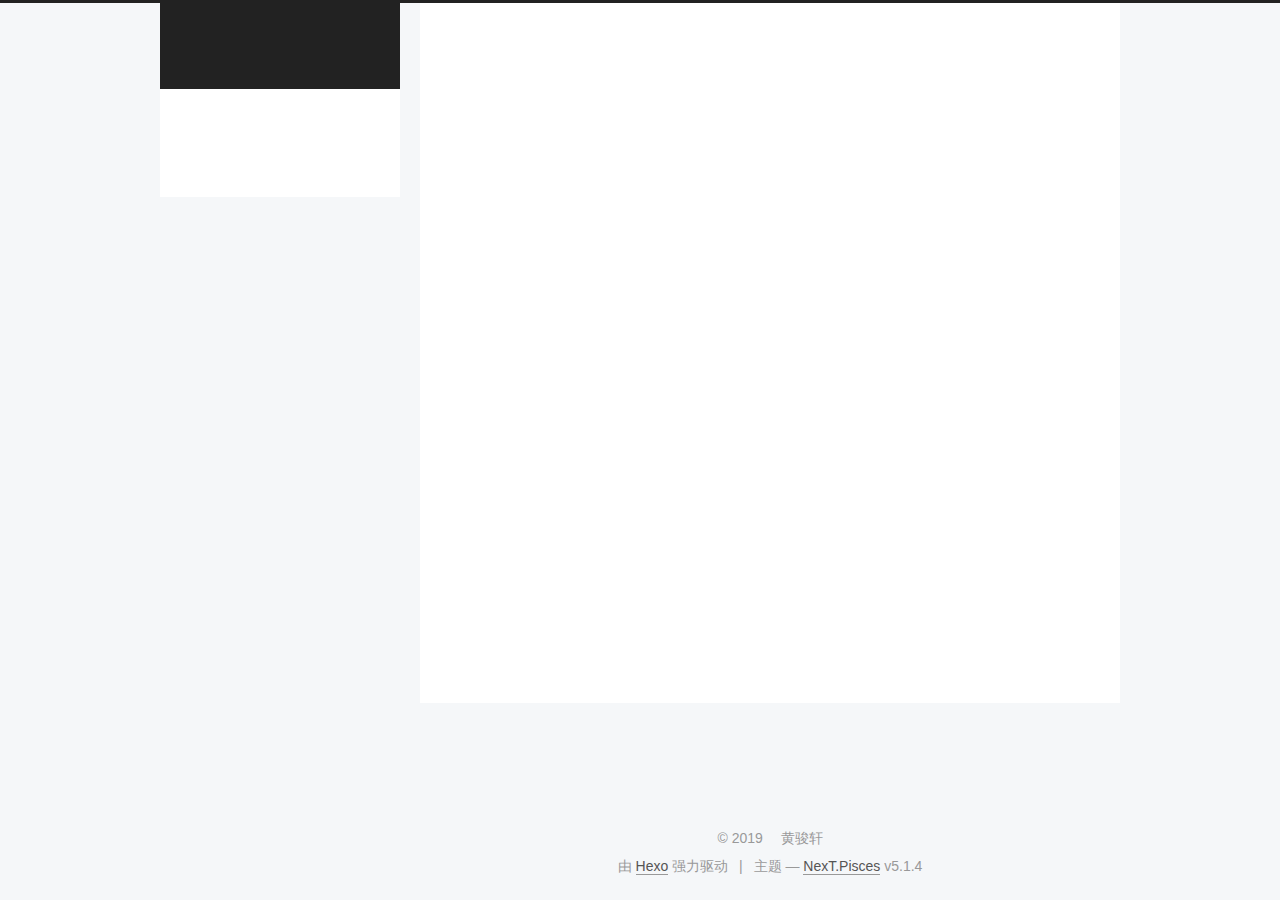
==== archives/index.html @ cde22ad9 "Site updated: 2019-06-14 20:11:57" ====
<!DOCTYPE html>



  


<html class="theme-next pisces use-motion" lang="zh-Hans">
<head><meta name="generator" content="Hexo 3.8.0">
  <meta charset="UTF-8">
<meta http-equiv="X-UA-Compatible" content="IE=edge">
<meta name="viewport" content="width=device-width, initial-scale=1, maximum-scale=1">
<meta name="theme-color" content="#222">









<meta http-equiv="Cache-Control" content="no-transform">
<meta http-equiv="Cache-Control" content="no-siteapp">
















  
  
  <link href="/lib/fancybox/source/jquery.fancybox.css?v=2.1.5" rel="stylesheet" type="text/css">







<link href="/lib/font-awesome/css/font-awesome.min.css?v=4.6.2" rel="stylesheet" type="text/css">

<link href="/css/main.css?v=5.1.4" rel="stylesheet" type="text/css">


  <link rel="apple-touch-icon" sizes="180x180" href="/images/apple-touch-icon-next.png?v=5.1.4">


  <link rel="icon" type="image/png" sizes="32x32" href="/images/favicon-32x32-next.png?v=5.1.4">


  <link rel="icon" type="image/png" sizes="16x16" href="/images/favicon-16x16-next.png?v=5.1.4">


  <link rel="mask-icon" href="/images/logo.svg?v=5.1.4" color="#222">





  <meta name="keywords" content="Hexo, NexT">










<meta name="description" content="Joe Wong">
<meta name="keywords" content="记录学习的博客">
<meta property="og:type" content="website">
<meta property="og:title" content="TAN21098">
<meta property="og:url" content="http://yoursite.com/archives/index.html">
<meta property="og:site_name" content="TAN21098">
<meta property="og:description" content="Joe Wong">
<meta property="og:locale" content="zh-Hans">
<meta name="twitter:card" content="summary">
<meta name="twitter:title" content="TAN21098">
<meta name="twitter:description" content="Joe Wong">



<script type="text/javascript" id="hexo.configurations">
  var NexT = window.NexT || {};
  var CONFIG = {
    root: '/',
    scheme: 'Pisces',
    version: '5.1.4',
    sidebar: {"position":"left","display":"post","offset":12,"b2t":false,"scrollpercent":false,"onmobile":false},
    fancybox: true,
    tabs: true,
    motion: {"enable":true,"async":false,"transition":{"post_block":"fadeIn","post_header":"slideDownIn","post_body":"slideDownIn","coll_header":"slideLeftIn","sidebar":"slideUpIn"}},
    duoshuo: {
      userId: '0',
      author: '博主'
    },
    algolia: {
      applicationID: '',
      apiKey: '',
      indexName: '',
      hits: {"per_page":10},
      labels: {"input_placeholder":"Search for Posts","hits_empty":"We didn't find any results for the search: ${query}","hits_stats":"${hits} results found in ${time} ms"}
    }
  };
</script>



  <link rel="canonical" href="http://yoursite.com/archives/">





  <title>归档 | TAN21098</title>
  








</head>

<body itemscope itemtype="http://schema.org/WebPage" lang="zh-Hans">

  
  
    
  

  <div class="container sidebar-position-left page-archive">
    <div class="headband"></div>

    <header id="header" class="header" itemscope itemtype="http://schema.org/WPHeader">
      <div class="header-inner"><div class="site-brand-wrapper">
  <div class="site-meta ">
    

    <div class="custom-logo-site-title">
      <a href="/" class="brand" rel="start">
        <span class="logo-line-before"><i></i></span>
        <span class="site-title">TAN21098</span>
        <span class="logo-line-after"><i></i></span>
      </a>
    </div>
      
        <p class="site-subtitle"></p>
      
  </div>

  <div class="site-nav-toggle">
    <button>
      <span class="btn-bar"></span>
      <span class="btn-bar"></span>
      <span class="btn-bar"></span>
    </button>
  </div>
</div>

<nav class="site-nav">
  

  
    <ul id="menu" class="menu">
      
        
        <li class="menu-item menu-item-home">
          <a href="/" rel="section">
            
              <i class="menu-item-icon fa fa-fw fa-home"></i> <br>
            
            首页
          </a>
        </li>
      
        
        <li class="menu-item menu-item-archives">
          <a href="/archives/" rel="section">
            
              <i class="menu-item-icon fa fa-fw fa-archive"></i> <br>
            
            归档
          </a>
        </li>
      

      
    </ul>
  

  
</nav>



 </div>
    </header>

    <main id="main" class="main">
      <div class="main-inner">
        <div class="content-wrap">
          <div id="content" class="content">
            

  
  
  
  <div class="post-block archive">
    <div id="posts" class="posts-collapse">
      <span class="archive-move-on"></span>

      <span class="archive-page-counter">
        
        
        
          
        
        嗯..! 目前共计 2 篇日志。 继续努力。
      </span>

      

        
        
        

        
          
          <div class="collection-title">
            <h1 class="archive-year" id="archive-year-2019">2019</h1>
          </div>
        
        

        

  <article class="post post-type-normal" itemscope itemtype="http://schema.org/Article">
    <header class="post-header">

      <h2 class="post-title">
        
            <a class="post-title-link" href="/2019/06/14/test-my-site/" itemprop="url">
              
                <span itemprop="name">test_my_site</span>
              
            </a>
        
      </h2>

      <div class="post-meta">
        <time class="post-time" itemprop="dateCreated" datetime="2019-06-14T10:48:55+08:00" content="2019-06-14">
          06-14
        </time>
      </div>

    </header>
  </article>



      

        
        
        

        
        

        

  <article class="post post-type-normal" itemscope itemtype="http://schema.org/Article">
    <header class="post-header">

      <h2 class="post-title">
        
            <a class="post-title-link" href="/2019/06/14/hello-world/" itemprop="url">
              
                <span itemprop="name">Hello World</span>
              
            </a>
        
      </h2>

      <div class="post-meta">
        <time class="post-time" itemprop="dateCreated" datetime="2019-06-14T10:35:36+08:00" content="2019-06-14">
          06-14
        </time>
      </div>

    </header>
  </article>



      

    </div>
  </div>
  
  
  

  



          </div>
          


          

        </div>
        
          
  
  <div class="sidebar-toggle">
    <div class="sidebar-toggle-line-wrap">
      <span class="sidebar-toggle-line sidebar-toggle-line-first"></span>
      <span class="sidebar-toggle-line sidebar-toggle-line-middle"></span>
      <span class="sidebar-toggle-line sidebar-toggle-line-last"></span>
    </div>
  </div>

  <aside id="sidebar" class="sidebar">
    
    <div class="sidebar-inner">

      

      

      <section class="site-overview-wrap sidebar-panel sidebar-panel-active">
        <div class="site-overview">
          <div class="site-author motion-element" itemprop="author" itemscope itemtype="http://schema.org/Person">
            
              <p class="site-author-name" itemprop="name">黄骏轩</p>
              <p class="site-description motion-element" itemprop="description">Joe Wong</p>
          </div>

          <nav class="site-state motion-element">

            
              <div class="site-state-item site-state-posts">
              
                <a href="/archives/">
              
                  <span class="site-state-item-count">2</span>
                  <span class="site-state-item-name">日志</span>
                </a>
              </div>
            

            

            

          </nav>

          

          
            <div class="links-of-author motion-element">
                
                  <span class="links-of-author-item">
                    <a href="https://github.com/FishJoeWong" target="_blank" title="GitHub">
                      
                        <i class="fa fa-fw fa-github"></i>GitHub</a>
                  </span>
                
                  <span class="links-of-author-item">
                    <a href="mailto:huangjoeprc@gmail.com" target="_blank" title="E-Mail">
                      
                        <i class="fa fa-fw fa-envelope"></i>E-Mail</a>
                  </span>
                
            </div>
          

          
          

          
          

          

        </div>
      </section>

      

      

    </div>
  </aside>


        
      </div>
    </main>

    <footer id="footer" class="footer">
      <div class="footer-inner">
        <div class="copyright">&copy; <span itemprop="copyrightYear">2019</span>
  <span class="with-love">
    <i class="fa fa-user"></i>
  </span>
  <span class="author" itemprop="copyrightHolder">黄骏轩</span>

  
</div>


  <div class="powered-by">由 <a class="theme-link" target="_blank" href="https://hexo.io">Hexo</a> 强力驱动</div>



  <span class="post-meta-divider">|</span>



  <div class="theme-info">主题 &mdash; <a class="theme-link" target="_blank" href="https://github.com/iissnan/hexo-theme-next">NexT.Pisces</a> v5.1.4</div>




        







        
      </div>
    </footer>

    
      <div class="back-to-top">
        <i class="fa fa-arrow-up"></i>
        
      </div>
    

    

  </div>

  

<script type="text/javascript">
  if (Object.prototype.toString.call(window.Promise) !== '[object Function]') {
    window.Promise = null;
  }
</script>









  












  
  
    <script type="text/javascript" src="/lib/jquery/index.js?v=2.1.3"></script>
  

  
  
    <script type="text/javascript" src="/lib/fastclick/lib/fastclick.min.js?v=1.0.6"></script>
  

  
  
    <script type="text/javascript" src="/lib/jquery_lazyload/jquery.lazyload.js?v=1.9.7"></script>
  

  
  
    <script type="text/javascript" src="/lib/velocity/velocity.min.js?v=1.2.1"></script>
  

  
  
    <script type="text/javascript" src="/lib/velocity/velocity.ui.min.js?v=1.2.1"></script>
  

  
  
    <script type="text/javascript" src="/lib/fancybox/source/jquery.fancybox.pack.js?v=2.1.5"></script>
  


  


  <script type="text/javascript" src="/js/src/utils.js?v=5.1.4"></script>

  <script type="text/javascript" src="/js/src/motion.js?v=5.1.4"></script>



  
  


  <script type="text/javascript" src="/js/src/affix.js?v=5.1.4"></script>

  <script type="text/javascript" src="/js/src/schemes/pisces.js?v=5.1.4"></script>



  

  


  <script type="text/javascript" src="/js/src/bootstrap.js?v=5.1.4"></script>



  


  




	





  





  












  





  

  

  

  
  

  

  

  

</body>
</html>
---- css/main.css ----
/* normalize.css v3.0.2 | MIT License | git.io/normalize */
html {
  font-family: sans-serif; /* 1 */
  -ms-text-size-adjust: 100%; /* 2 */
  -webkit-text-size-adjust: 100%; /* 2 */
}
body {
  margin: 0;
}
article,
aside,
details,
figcaption,
figure,
footer,
header,
hgroup,
main,
menu,
nav,
section,
summary {
  display: block;
}
audio,
canvas,
progress,
video {
  display: inline-block; /* 1 */
  vertical-align: baseline; /* 2 */
}
audio:not([controls]) {
  display: none;
  height: 0;
}
[hidden],
template {
  display: none;
}
a {
  background-color: transparent;
}
a:active,
a:hover {
  outline: 0;
}
abbr[title] {
  border-bottom: 1px dotted;
}
b,
strong {
  font-weight: bold;
}
dfn {
  font-style: italic;
}
h1 {
  font-size: 2em;
  margin: 0.67em 0;
}
mark {
  background: #ff0;
  color: #000;
}
small {
  font-size: 80%;
}
sub,
sup {
  font-size: 75%;
  line-height: 0;
  position: relative;
  vertical-align: baseline;
}
sup {
  top: -0.5em;
}
sub {
  bottom: -0.25em;
}
img {
  border: 0;
}
svg:not(:root) {
  overflow: hidden;
}
figure {
  margin: 1em 40px;
}
hr {
  -moz-box-sizing: content-box;
  box-sizing: content-box;
  height: 0;
}
pre {
  overflow: auto;
}
code,
kbd,
pre,
samp {
  font-family: monospace, monospace;
  font-size: 1em;
}
button,
input,
optgroup,
select,
textarea {
  color: inherit; /* 1 */
  font: inherit; /* 2 */
  margin: 0; /* 3 */
}
button {
  overflow: visible;
}
button,
select {
  text-transform: none;
}
button,
html input[type="button"],
input[type="reset"],
input[type="submit"] {
  -webkit-appearance: button; /* 2 */
  cursor: pointer; /* 3 */
}
button[disabled],
html input[disabled] {
  cursor: default;
}
button::-moz-focus-inner,
input::-moz-focus-inner {
  border: 0;
  padding: 0;
}
input {
  line-height: normal;
}
input[type="checkbox"],
input[type="radio"] {
  box-sizing: border-box; /* 1 */
  padding: 0; /* 2 */
}
input[type="number"]::-webkit-inner-spin-button,
input[type="number"]::-webkit-outer-spin-button {
  height: auto;
}
input[type="search"] {
  -webkit-appearance: textfield; /* 1 */
  -moz-box-sizing: content-box;
  -webkit-box-sizing: content-box; /* 2 */
  box-sizing: content-box;
}
input[type="search"]::-webkit-search-cancel-button,
input[type="search"]::-webkit-search-decoration {
  -webkit-appearance: none;
}
fieldset {
  border: 1px solid #c0c0c0;
  margin: 0 2px;
  padding: 0.35em 0.625em 0.75em;
}
legend {
  border: 0; /* 1 */
  padding: 0; /* 2 */
}
textarea {
  overflow: auto;
}
optgroup {
  font-weight: bold;
}
table {
  border-collapse: collapse;
  border-spacing: 0;
}
td,
th {
  padding: 0;
}
::selection {
  background: #262a30;
  color: #fff;
}
body {
  position: relative;
  font-family: 'Lato', "PingFang SC", "Microsoft YaHei", sans-serif;
  font-size: 14px;
  line-height: 2;
  color: #555;
  background: #f5f7f9;
}
@media (max-width: 767px) {
  body {
    padding-right: 0 !important;
  }
}
@media (min-width: 768px) and (max-width: 991px) {
  body {
    padding-right: 0 !important;
  }
}
@media (min-width: 1600px) {
  body {
    font-size: 16px;
  }
}
h1,
h2,
h3,
h4,
h5,
h6 {
  margin: 0;
  padding: 0;
  font-weight: bold;
  line-height: 1.5;
  font-family: 'Lato', "PingFang SC", "Microsoft YaHei", sans-serif;
}
h2,
h3,
h4,
h5,
h6 {
  margin: 20px 0 15px;
}
h1 {
  font-size: 22px;
}
@media (max-width: 767px) {
  h1 {
    font-size: 18px;
  }
}
h2 {
  font-size: 20px;
}
@media (max-width: 767px) {
  h2 {
    font-size: 16px;
  }
}
h3 {
  font-size: 18px;
}
@media (max-width: 767px) {
  h3 {
    font-size: 14px;
  }
}
h4 {
  font-size: 16px;
}
@media (max-width: 767px) {
  h4 {
    font-size: 12px;
  }
}
h5 {
  font-size: 14px;
}
@media (max-width: 767px) {
  h5 {
    font-size: 10px;
  }
}
h6 {
  font-size: 12px;
}
@media (max-width: 767px) {
  h6 {
    font-size: 8px;
  }
}
p {
  margin: 0 0 20px 0;
}
a {
  color: #555;
  text-decoration: none;
  outline: none;
  border-bottom: 1px solid #999;
  word-wrap: break-word;
}
a:hover {
  color: #222;
  border-bottom-color: #222;
}
blockquote {
  margin: 0;
  padding: 0;
}
img {
  display: block;
  margin: auto;
  max-width: 100%;
  height: auto;
}
hr {
  margin: 40px 0;
  height: 3px;
  border: none;
  background-color: #ddd;
  background-image: repeating-linear-gradient(-45deg, #fff, #fff 4px, transparent 4px, transparent 8px);
}
blockquote {
  padding: 0 15px;
  color: #666;
  border-left: 4px solid #ddd;
}
blockquote cite::before {
  content: "-";
  padding: 0 5px;
}
dt {
  font-weight: 700;
}
dd {
  margin: 0;
  padding: 0;
}
kbd {
  border: 1px solid #ccc;
  border-radius: 0.2em;
  box-shadow: 0.1em 0.1em 0.2em rgba(0,0,0,0.1);
  background-color: #f9f9f9;
  font-family: inherit;
  background-image: -webkit-linear-gradient(top, #eee, #fff, #eee);
  padding: 0.1em 0.3em;
  white-space: nowrap;
}
.text-left {
  text-align: left;
}
.text-center {
  text-align: center;
}
.text-right {
  text-align: right;
}
.text-justify {
  text-align: justify;
}
.text-nowrap {
  white-space: nowrap;
}
.text-lowercase {
  text-transform: lowercase;
}
.text-uppercase {
  text-transform: uppercase;
}
.text-capitalize {
  text-transform: capitalize;
}
.center-block {
  display: block;
  margin-left: auto;
  margin-right: auto;
}
.clearfix:before,
.clearfix:after {
  content: " ";
  display: table;
}
.clearfix:after {
  clear: both;
}
.pullquote {
  width: 45%;
}
.pullquote.left {
  float: left;
  margin-left: 5px;
  margin-right: 10px;
}
.pullquote.right {
  float: right;
  margin-left: 10px;
  margin-right: 5px;
}
.affix.affix.affix {
  position: fixed;
}
.translation {
  margin-top: -20px;
  font-size: 14px;
  color: #999;
}
.scrollbar-measure {
  width: 100px;
  height: 100px;
  overflow: scroll;
  position: absolute;
  top: -9999px;
}
.use-motion .motion-element {
  opacity: 0;
}
table {
  margin: 20px 0;
  width: 100%;
  border-collapse: collapse;
  border-spacing: 0;
  border: 1px solid #ddd;
  font-size: 14px;
  table-layout: fixed;
  word-wrap: break-all;
}
table>tbody>tr:nth-of-type(odd) {
  background-color: #f9f9f9;
}
table>tbody>tr:hover {
  background-color: #f5f5f5;
}
caption,
th,
td {
  padding: 8px;
  text-align: left;
  vertical-align: middle;
  font-weight: normal;
}
th,
td {
  border-bottom: 3px solid #ddd;
  border-right: 1px solid #eee;
}
th {
  padding-bottom: 10px;
  font-weight: 700;
}
td {
  border-bottom-width: 1px;
}
html,
body {
  height: 100%;
}
.container {
  position: relative;
  min-height: 100%;
}
.header-inner {
  margin: 0 auto;
  padding: 100px 0 70px;
  width: 700px;
}
@media (min-width: 1600px) {
  .container .header-inner {
    width: 900px;
  }
}
.main {
  padding-bottom: 150px;
}
.main-inner {
  margin: 0 auto;
  width: 700px;
}
@media (min-width: 1600px) {
  .container .main-inner {
    width: 900px;
  }
}
.footer {
  position: absolute;
  left: 0;
  bottom: 0;
  width: 100%;
  min-height: 50px;
}
.footer-inner {
  box-sizing: border-box;
  margin: 20px auto;
  width: 700px;
}
@media (min-width: 1600px) {
  .container .footer-inner {
    width: 900px;
  }
}
pre,
.highlight {
  overflow: auto;
  margin: 20px 0;
  padding: 0;
  font-size: 13px;
  color: #4d4d4c;
  background: #f7f7f7;
  line-height: 1.6;
}
pre,
code {
  font-family: consolas, Menlo, "PingFang SC", "Microsoft YaHei", monospace;
}
code {
  padding: 2px 4px;
  word-wrap: break-word;
  color: #555;
  background: #eee;
  border-radius: 3px;
  font-size: 13px;
}
pre {
  padding: 10px;
}
pre code {
  padding: 0;
  color: #4d4d4c;
  background: none;
  text-shadow: none;
}
.highlight {
  border-radius: 1px;
}
.highlight pre {
  border: none;
  margin: 0;
  padding: 10px 0;
}
.highlight table {
  margin: 0;
  width: auto;
  border: none;
}
.highlight td {
  border: none;
  padding: 0;
}
.highlight figcaption {
  font-size: 1em;
  color: #4d4d4c;
  line-height: 1em;
  margin-bottom: 1em;
}
.highlight figcaption:before,
.highlight figcaption:after {
  content: " ";
  display: table;
}
.highlight figcaption:after {
  clear: both;
}
.highlight figcaption a {
  float: right;
  color: #4d4d4c;
}
.highlight figcaption a:hover {
  border-bottom-color: #4d4d4c;
}
.highlight .gutter pre {
  padding-left: 10px;
  padding-right: 10px;
  color: #869194;
  text-align: right;
  background-color: #eff2f3;
}
.highlight .code pre {
  width: 100%;
  padding-left: 10px;
  padding-right: 10px;
  background-color: #f7f7f7;
}
.highlight .line {
  height: 20px;
}
.gutter {
  -webkit-user-select: none;
  -moz-user-select: none;
  -ms-user-select: none;
  user-select: none;
}
.gist table {
  width: auto;
}
.gist table td {
  border: none;
}
pre .deletion {
  background: #fdd;
}
pre .addition {
  background: #dfd;
}
pre .meta {
  color: #8959a8;
}
pre .comment {
  color: #8e908c;
}
pre .variable,
pre .attribute,
pre .tag,
pre .regexp,
pre .ruby .constant,
pre .xml .tag .title,
pre .xml .pi,
pre .xml .doctype,
pre .html .doctype,
pre .css .id,
pre .css .class,
pre .css .pseudo {
  color: #c82829;
}
pre .number,
pre .preprocessor,
pre .built_in,
pre .literal,
pre .params,
pre .constant,
pre .command {
  color: #f5871f;
}
pre .ruby .class .title,
pre .css .rules .attribute,
pre .string,
pre .value,
pre .inheritance,
pre .header,
pre .ruby .symbol,
pre .xml .cdata,
pre .special,
pre .number,
pre .formula {
  color: #718c00;
}
pre .title,
pre .css .hexcolor {
  color: #3e999f;
}
pre .function,
pre .python .decorator,
pre .python .title,
pre .ruby .function .title,
pre .ruby .title .keyword,
pre .perl .sub,
pre .javascript .title,
pre .coffeescript .title {
  color: #4271ae;
}
pre .keyword,
pre .javascript .function {
  color: #8959a8;
}
.full-image.full-image.full-image.full-image {
  border: none;
  max-width: 100%;
  width: auto;
  margin: 20px auto 25px;
}
@media (min-width: 992px) {
  .full-image.full-image.full-image.full-image {
    max-width: none;
    width: 118%;
    margin: 0 -9%;
  }
}
.blockquote-center,
.page-home .post-type-quote blockquote,
.page-post-detail .post-type-quote blockquote {
  position: relative;
  margin: 40px 0;
  padding: 0;
  border-left: none;
  text-align: center;
}
.blockquote-center::before,
.page-home .post-type-quote blockquote::before,
.page-post-detail .post-type-quote blockquote::before,
.blockquote-center::after,
.page-home .post-type-quote blockquote::after,
.page-post-detail .post-type-quote blockquote::after {
  position: absolute;
  content: ' ';
  display: block;
  width: 100%;
  height: 24px;
  opacity: 0.2;
  background-repeat: no-repeat;
  background-position: 0 -6px;
  background-size: 22px 22px;
}
.blockquote-center::before,
.page-home .post-type-quote blockquote::before,
.page-post-detail .post-type-quote blockquote::before {
  top: -20px;
  background-image: url("../images/quote-l.svg");
  border-top: 1px solid #ccc;
}
.blockquote-center::after,
.page-home .post-type-quote blockquote::after,
.page-post-detail .post-type-quote blockquote::after {
  bottom: -20px;
  background-image: url("../images/quote-r.svg");
  border-bottom: 1px solid #ccc;
  background-position: 100% 8px;
}
.blockquote-center p,
.page-home .post-type-quote blockquote p,
.page-post-detail .post-type-quote blockquote p,
.blockquote-center div,
.page-home .post-type-quote blockquote div,
.page-post-detail .post-type-quote blockquote div {
  text-align: center;
}
.post .post-body .group-picture img {
  box-sizing: border-box;
  padding: 0 3px;
  border: none;
}
.post .group-picture-row {
  overflow: hidden;
  margin-top: 6px;
}
.post .group-picture-row:first-child {
  margin-top: 0;
}
.post .group-picture-column {
  float: left;
}
.page-post-detail .post-body .group-picture-column {
  float: none;
  margin-top: 10px;
  width: auto !important;
}
.page-post-detail .post-body .group-picture-column img {
  margin: 0 auto;
}
.page-archive .group-picture-container {
  overflow: hidden;
}
.page-archive .group-picture-row {
  float: left;
}
.page-archive .group-picture-row:first-child {
  margin-top: 6px;
}
.page-archive .group-picture-column {
  max-width: 150px;
  max-height: 150px;
}
.post-body .note {
  position: relative;
  padding: 15px;
  margin-bottom: 20px;
  border: 1px solid #eee;
  border-left-width: 5px;
  border-radius: 3px;
}
.post-body .note h2,
.post-body .note h3,
.post-body .note h4,
.post-body .note h5,
.post-body .note h6 {
  margin-top: 0;
  margin-bottom: 0;
  border-bottom: initial;
  padding-top: 0 !important;
}
.post-body .note p:first-child,
.post-body .note ul:first-child,
.post-body .note ol:first-child,
.post-body .note table:first-child,
.post-body .note pre:first-child,
.post-body .note blockquote:first-child {
  margin-top: 0;
}
.post-body .note p:last-child,
.post-body .note ul:last-child,
.post-body .note ol:last-child,
.post-body .note table:last-child,
.post-body .note pre:last-child,
.post-body .note blockquote:last-child {
  margin-bottom: 0;
}
.post-body .note.default {
  border-left-color: #777;
}
.post-body .note.default h2,
.post-body .note.default h3,
.post-body .note.default h4,
.post-body .note.default h5,
.post-body .note.default h6 {
  color: #777;
}
.post-body .note.primary {
  border-left-color: #6f42c1;
}
.post-body .note.primary h2,
.post-body .note.primary h3,
.post-body .note.primary h4,
.post-body .note.primary h5,
.post-body .note.primary h6 {
  color: #6f42c1;
}
.post-body .note.info {
  border-left-color: #428bca;
}
.post-body .note.info h2,
.post-body .note.info h3,
.post-body .note.info h4,
.post-body .note.info h5,
.post-body .note.info h6 {
  color: #428bca;
}
.post-body .note.success {
  border-left-color: #5cb85c;
}
.post-body .note.success h2,
.post-body .note.success h3,
.post-body .note.success h4,
.post-body .note.success h5,
.post-body .note.success h6 {
  color: #5cb85c;
}
.post-body .note.warning {
  border-left-color: #f0ad4e;
}
.post-body .note.warning h2,
.post-body .note.warning h3,
.post-body .note.warning h4,
.post-body .note.warning h5,
.post-body .note.warning h6 {
  color: #f0ad4e;
}
.post-body .note.danger {
  border-left-color: #d9534f;
}
.post-body .note.danger h2,
.post-body .note.danger h3,
.post-body .note.danger h4,
.post-body .note.danger h5,
.post-body .note.danger h6 {
  color: #d9534f;
}
.post-body .label {
  display: inline;
  padding: 0 2px;
  white-space: nowrap;
}
.post-body .label.default {
  background-color: #f0f0f0;
}
.post-body .label.primary {
  background-color: #efe6f7;
}
.post-body .label.info {
  background-color: #e5f2f8;
}
.post-body .label.success {
  background-color: #e7f4e9;
}
.post-body .label.warning {
  background-color: #fcf6e1;
}
.post-body .label.danger {
  background-color: #fae8eb;
}
.post-body .tabs {
  position: relative;
  display: block;
  margin-bottom: 20px;
  padding-top: 10px;
}
.post-body .tabs ul.nav-tabs {
  margin: 0;
  padding: 0;
  display: flex;
  margin-bottom: -1px;
}
@media (max-width: 413px) {
  .post-body .tabs ul.nav-tabs {
    display: block;
    margin-bottom: 5px;
  }
}
.post-body .tabs ul.nav-tabs li.tab {
  list-style-type: none !important;
  margin: 0 0.25em 0 0;
  border-top: 3px solid transparent;
  border-left: 1px solid transparent;
  border-right: 1px solid transparent;
}
@media (max-width: 413px) {
  .post-body .tabs ul.nav-tabs li.tab {
    margin: initial;
    border-top: 1px solid transparent;
    border-left: 3px solid transparent;
    border-right: 1px solid transparent;
    border-bottom: 1px solid transparent;
  }
}
.post-body .tabs ul.nav-tabs li.tab a {
  outline: 0;
  border-bottom: initial;
  display: block;
  line-height: 1.8em;
  padding: 0.25em 0.75em;
  transition-duration: 0.2s;
  transition-timing-function: ease-out;
  transition-delay: 0s;
}
.post-body .tabs ul.nav-tabs li.tab a i {
  width: 1.285714285714286em;
}
.post-body .tabs ul.nav-tabs li.tab.active {
  border-top: 3px solid #fc6423;
  border-left: 1px solid #ddd;
  border-right: 1px solid #ddd;
  background-color: #fff;
}
@media (max-width: 413px) {
  .post-body .tabs ul.nav-tabs li.tab.active {
    border-top: 1px solid #ddd;
    border-left: 3px solid #fc6423;
    border-right: 1px solid #ddd;
    border-bottom: 1px solid #ddd;
  }
}
.post-body .tabs ul.nav-tabs li.tab.active a {
  cursor: default;
  color: #555;
}
.post-body .tabs .tab-content {
  background-color: #fff;
}
.post-body .tabs .tab-content .tab-pane {
  border: 1px solid #ddd;
  padding: 20px 20px 0 20px;
}
.post-body .tabs .tab-content .tab-pane:not(.active) {
  display: none !important;
}
.post-body .tabs .tab-content .tab-pane.active {
  display: block !important;
}
.btn {
  display: inline-block;
  padding: 0 20px;
  font-size: 14px;
  color: #555;
  background: #fff;
  border: 2px solid #555;
  text-decoration: none;
  border-radius: 2px;
  transition-property: background-color;
  transition-duration: 0.2s;
  transition-timing-function: ease-in-out;
  transition-delay: 0s;
  line-height: 2;
}
.btn:hover {
  border-color: #222;
  color: #fff;
  background: #222;
}
.btn +.btn {
  margin: 0 0 8px 8px;
}
.btn .fa-fw {
  width: 1.285714285714286em;
  text-align: left;
}
.btn-bar {
  display: block;
  width: 22px;
  height: 2px;
  background: #555;
  border-radius: 1px;
}
.btn-bar+.btn-bar {
  margin-top: 4px;
}
.pagination {
  margin: 120px 0 40px;
  text-align: center;
  border-top: 1px solid #eee;
}
.page-number-basic,
.pagination .prev,
.pagination .next,
.pagination .page-number,
.pagination .space {
  display: inline-block;
  position: relative;
  top: -1px;
  margin: 0 10px;
  padding: 0 11px;
}
@media (max-width: 767px) {
  .page-number-basic,
  .pagination .prev,
  .pagination .next,
  .pagination .page-number,
  .pagination .space {
    margin: 0 5px;
  }
}
.pagination .prev,
.pagination .next,
.pagination .page-number {
  border-bottom: 0;
  border-top: 1px solid #eee;
  transition-property: border-color;
  transition-duration: 0.2s;
  transition-timing-function: ease-in-out;
  transition-delay: 0s;
}
.pagination .prev:hover,
.pagination .next:hover,
.pagination .page-number:hover {
  border-top-color: #222;
}
.pagination .space {
  padding: 0;
  margin: 0;
}
.pagination .prev {
  margin-left: 0;
}
.pagination .next {
  margin-right: 0;
}
.pagination .page-number.current {
  color: #fff;
  background: #ccc;
  border-top-color: #ccc;
}
@media (max-width: 767px) {
  .pagination {
    border-top: none;
  }
  .pagination .prev,
  .pagination .next,
  .pagination .page-number {
    margin-bottom: 10px;
    border-top: 0;
    border-bottom: 1px solid #eee;
    padding: 0 10px;
  }
  .pagination .prev:hover,
  .pagination .next:hover,
  .pagination .page-number:hover {
    border-bottom-color: #222;
  }
}
.comments {
  margin: 60px 20px 0;
}
.tag-cloud {
  text-align: center;
}
.tag-cloud a {
  display: inline-block;
  margin: 10px;
}
.back-to-top {
  box-sizing: border-box;
  position: fixed;
  bottom: -100px;
  right: 30px;
  z-index: 1050;
  padding: 0 6px;
  width: 24px;
  background: #222;
  font-size: 12px;
  opacity: 0.6;
  color: #fff;
  cursor: pointer;
  text-align: center;
  -webkit-transform: translateZ(0);
  transition-property: bottom;
  transition-duration: 0.2s;
  transition-timing-function: ease-in-out;
  transition-delay: 0s;
}
@media (min-width: 768px) and (max-width: 991px) {
  .back-to-top {
    display: none !important;
  }
}
@media (max-width: 767px) {
  .back-to-top {
    display: none !important;
  }
}
.back-to-top.back-to-top-on {
  bottom: 30px;
}
.header {
  background: transparent;
}
.header-inner {
  position: relative;
}
.headband {
  height: 3px;
  background: #222;
}
.site-meta {
  margin: 0;
  text-align: center;
}
@media (max-width: 767px) {
  .site-meta {
    text-align: center;
  }
}
.brand {
  position: relative;
  display: inline-block;
  padding: 0 40px;
  color: #fff;
  background: #222;
  border-bottom: none;
}
.brand:hover {
  color: #fff;
}
.logo {
  display: inline-block;
  margin-right: 5px;
  line-height: 36px;
  vertical-align: top;
}
.site-title {
  display: inline-block;
  vertical-align: top;
  line-height: 36px;
  font-size: 20px;
  font-weight: normal;
  font-family: 'Lato', "PingFang SC", "Microsoft YaHei", sans-serif;
}
.site-subtitle {
  margin-top: 10px;
  font-size: 13px;
  color: #ddd;
}
.use-motion .brand {
  opacity: 0;
}
.use-motion .logo,
.use-motion .site-title,
.use-motion .site-subtitle {
  opacity: 0;
  position: relative;
  top: -10px;
}
.site-nav-toggle {
  display: none;
  position: absolute;
  top: 10px;
  left: 10px;
}
@media (max-width: 767px) {
  .site-nav-toggle {
    display: block;
  }
}
.site-nav-toggle button {
  margin-top: 2px;
  padding: 9px 10px;
  background: transparent;
  border: none;
}
@media (max-width: 767px) {
  .site-nav {
    display: none;
    margin: 0 -10px;
    padding: 0 10px;
    clear: both;
    border-top: 1px solid #ddd;
  }
}
@media (min-width: 768px) and (max-width: 991px) {
  .site-nav {
    display: block !important;
  }
}
@media (min-width: 992px) {
  .site-nav {
    display: block !important;
  }
}
.menu {
  margin-top: 20px;
  padding-left: 0;
  text-align: center;
}
.menu .menu-item {
  display: inline-block;
  margin: 0 10px;
  list-style: none;
}
@media screen and (max-width: 767px) {
  .menu .menu-item {
    margin-top: 10px;
  }
}
.menu .menu-item a {
  display: block;
  font-size: 13px;
  line-height: inherit;
  border-bottom: 1px solid transparent;
  transition-property: border-color;
  transition-duration: 0.2s;
  transition-timing-function: ease-in-out;
  transition-delay: 0s;
}
.menu .menu-item a:hover,
.menu-item-active a {
  border-bottom-color: #222;
}
.menu .menu-item .fa {
  margin-right: 5px;
}
.use-motion .menu-item {
  opacity: 0;
}
.post-body {
  font-family: 'Lato', "PingFang SC", "Microsoft YaHei", sans-serif;
}
@media (max-width: 767px) {
  .post-body {
    word-break: break-word;
  }
}
.post-body .fancybox img {
  display: block !important;
  margin: 0 auto;
  cursor: pointer;
  cursor: zoom-in;
  cursor: -webkit-zoom-in;
}
.post-body .image-caption,
.post-body .figure .caption {
  margin: -20px auto 15px;
  text-align: center;
  font-size: 14px;
  color: #999;
  font-weight: bold;
  line-height: 1;
}
.post-sticky-flag {
  display: inline-block;
  font-size: 16px;
  -ms-transform: rotate(30deg);
  -webkit-transform: rotate(30deg);
  -moz-transform: rotate(30deg);
  -ms-transform: rotate(30deg);
  -o-transform: rotate(30deg);
  transform: rotate(30deg);
}
.use-motion .post-block,
.use-motion .pagination,
.use-motion .comments {
  opacity: 0;
}
.use-motion .post-header {
  opacity: 0;
}
.use-motion .post-body {
  opacity: 0;
}
.use-motion .collection-title {
  opacity: 0;
}
.posts-expand {
  padding-top: 40px;
}
@media (max-width: 767px) {
  .posts-expand {
    margin: 0 20px;
  }
  .post-body pre .gutter pre {
    padding-right: 10px;
  }
  .post-body .highlight {
    margin-left: 0px;
    margin-right: 0px;
    padding: 0;
  }
  .post-body .highlight .gutter pre {
    padding-right: 10px;
  }
}
@media (min-width: 992px) {
  .posts-expand .post-body {
    text-align: justify;
  }
}
.posts-expand .post-body h2,
.posts-expand .post-body h3,
.posts-expand .post-body h4,
.posts-expand .post-body h5,
.posts-expand .post-body h6 {
  padding-top: 10px;
}
.posts-expand .post-body h2 .header-anchor,
.posts-expand .post-body h3 .header-anchor,
.posts-expand .post-body h4 .header-anchor,
.posts-expand .post-body h5 .header-anchor,
.posts-expand .post-body h6 .header-anchor {
  float: right;
  margin-left: 10px;
  color: #ccc;
  border-bottom-style: none;
  visibility: hidden;
}
.posts-expand .post-body h2 .header-anchor:hover,
.posts-expand .post-body h3 .header-anchor:hover,
.posts-expand .post-body h4 .header-anchor:hover,
.posts-expand .post-body h5 .header-anchor:hover,
.posts-expand .post-body h6 .header-anchor:hover {
  color: inherit;
}
.posts-expand .post-body h2:hover .header-anchor,
.posts-expand .post-body h3:hover .header-anchor,
.posts-expand .post-body h4:hover .header-anchor,
.posts-expand .post-body h5:hover .header-anchor,
.posts-expand .post-body h6:hover .header-anchor {
  visibility: visible;
}
.posts-expand .post-body ul li {
  list-style: circle;
}
.posts-expand .post-body img {
  box-sizing: border-box;
  margin: auto;
  padding: 3px;
  border: 1px solid #ddd;
}
.posts-expand .post-body .fancybox img {
  margin: 0 auto 25px;
}
@media (max-width: 767px) {
  .posts-collapse {
    margin: 0 20px;
  }
  .posts-collapse .post-title,
  .posts-collapse .post-meta {
    display: block;
    width: auto;
    text-align: left;
  }
}
.posts-collapse {
  position: relative;
  z-index: 1010;
  margin-left: 55px;
}
.posts-collapse::after {
  content: " ";
  position: absolute;
  top: 20px;
  left: 0;
  margin-left: -2px;
  width: 4px;
  height: 100%;
  background: #f5f5f5;
  z-index: -1;
}
@media (max-width: 767px) {
  .posts-collapse {
    margin: 0 20px;
  }
}
.posts-collapse .collection-title {
  position: relative;
  margin: 60px 0;
}
.posts-collapse .collection-title h1,
.posts-collapse .collection-title h2 {
  margin-left: 20px;
}
.posts-collapse .collection-title small {
  color: #bbb;
  margin-left: 5px;
}
.posts-collapse .collection-title::before {
  content: " ";
  position: absolute;
  left: 0;
  top: 50%;
  margin-left: -4px;
  margin-top: -4px;
  width: 8px;
  height: 8px;
  background: #bbb;
  border-radius: 50%;
}
.posts-collapse .post {
  margin: 30px 0;
}
.posts-collapse .post-header {
  position: relative;
  transition-duration: 0.2s;
  transition-timing-function: ease-in-out;
  transition-delay: 0s;
  transition-property: border;
  border-bottom: 1px dashed #ccc;
}
.posts-collapse .post-header::before {
  content: " ";
  position: absolute;
  left: 0;
  top: 12px;
  width: 6px;
  height: 6px;
  margin-left: -4px;
  background: #bbb;
  border-radius: 50%;
  border: 1px solid #fff;
  transition-duration: 0.2s;
  transition-timing-function: ease-in-out;
  transition-delay: 0s;
  transition-property: background;
}
.posts-collapse .post-header:hover {
  border-bottom-color: #666;
}
.posts-collapse .post-header:hover::before {
  background: #222;
}
.posts-collapse .post-meta {
  position: absolute;
  font-size: 12px;
  left: 20px;
  top: 5px;
}
.posts-collapse .post-comments-count {
  display: none;
}
.posts-collapse .post-title {
  margin-left: 60px;
  font-size: 16px;
  font-weight: normal;
  line-height: inherit;
}
.posts-collapse .post-title::after {
  margin-left: 3px;
  opacity: 0.6;
}
.posts-collapse .post-title a {
  color: #666;
  border-bottom: none;
}
.page-home .post-type-quote .post-header,
.page-post-detail .post-type-quote .post-header,
.page-home .post-type-quote .post-tags,
.page-post-detail .post-type-quote .post-tags {
  display: none;
}
.posts-expand .post-title {
  text-align: center;
  word-break: break-word;
  font-weight: 400;
}
.posts-expand .post-title-link {
  display: inline-block;
  position: relative;
  color: #555;
  border-bottom: none;
  line-height: 1.2;
  vertical-align: top;
}
.posts-expand .post-title-link::before {
  content: "";
  position: absolute;
  width: 100%;
  height: 2px;
  bottom: 0;
  left: 0;
  background-color: #000;
  visibility: hidden;
  -webkit-transform: scaleX(0);
  -moz-transform: scaleX(0);
  -ms-transform: scaleX(0);
  -o-transform: scaleX(0);
  transform: scaleX(0);
  transition-duration: 0.2s;
  transition-timing-function: ease-in-out;
  transition-delay: 0s;
}
.posts-expand .post-title-link:hover::before {
  visibility: visible;
  -webkit-transform: scaleX(1);
  -moz-transform: scaleX(1);
  -ms-transform: scaleX(1);
  -o-transform: scaleX(1);
  transform: scaleX(1);
}
.posts-expand .post-title-link .fa {
  font-size: 16px;
}
.posts-expand .post-meta {
  margin: 3px 0 60px 0;
  color: #999;
  font-family: 'Lato', "PingFang SC", "Microsoft YaHei", sans-serif;
  font-size: 12px;
  text-align: center;
}
.posts-expand .post-meta .post-category-list {
  display: inline-block;
  margin: 0;
  padding: 3px;
}
.posts-expand .post-meta .post-category-list-link {
  color: #999;
}
.posts-expand .post-meta .post-description {
  font-size: 14px;
  margin-top: 2px;
}
.post-meta-divider {
  margin: 0 0.5em;
}
.post-meta-item-icon {
  margin-right: 3px;
}
@media (min-width: 768px) and (max-width: 991px) {
  .post-meta-item-icon {
    display: inline-block;
  }
}
@media (max-width: 767px) {
  .post-meta-item-icon {
    display: inline-block;
  }
}
@media (min-width: 768px) and (max-width: 991px) {
  .post-meta-item-text {
    display: none;
  }
}
@media (max-width: 767px) {
  .post-meta-item-text {
    display: none;
  }
}
@media (max-width: 767px) {
  .posts-expand .post-comments-count {
    display: none;
  }
}
.post-button {
  margin-top: 40px;
}
.posts-expand .post-tags {
  margin-top: 40px;
  text-align: center;
}
.posts-expand .post-tags a {
  display: inline-block;
  margin-right: 10px;
  font-size: 13px;
}
.post-nav {
  display: table;
  margin-top: 15px;
  width: 100%;
  border-top: 1px solid #eee;
}
.post-nav-divider {
  display: table-cell;
  width: 10%;
}
.post-nav-item {
  display: table-cell;
  padding: 10px 0 0 0;
  width: 45%;
  vertical-align: top;
}
.post-nav-item a {
  position: relative;
  display: block;
  line-height: 25px;
  font-size: 14px;
  color: #555;
  border-bottom: none;
}
.post-nav-item a:hover {
  color: #222;
  border-bottom: none;
}
.post-nav-item a:active {
  top: 2px;
}
.post-nav-item .fa {
  position: absolute;
  top: 8px;
  left: 0;
  font-size: 12px;
}
.post-nav-next a {
  padding-left: 15px;
}
.post-nav-prev {
  text-align: right;
}
.post-nav-prev a {
  padding-right: 15px;
}
.post-nav-prev .fa {
  right: 0;
  left: auto;
}
.posts-expand .post-eof {
  display: block;
  margin: 80px auto 60px;
  width: 8%;
  height: 1px;
  background: #ccc;
  text-align: center;
}
.post:last-child .post-eof.post-eof.post-eof {
  display: none;
}
.post-gallery {
  display: table;
  table-layout: fixed;
  width: 100%;
  border-collapse: separate;
}
.post-gallery-row {
  display: table-row;
}
.post-gallery .post-gallery-img {
  display: table-cell;
  text-align: center;
  vertical-align: middle;
  border: none;
}
.post-gallery .post-gallery-img img {
  max-width: 100%;
  max-height: 100%;
  border: none;
}
.fancybox-close,
.fancybox-close:hover {
  border: none;
}
.rtl.post-body p,
.rtl.post-body a,
.rtl.post-body h1,
.rtl.post-body h2,
.rtl.post-body h3,
.rtl.post-body h4,
.rtl.post-body h5,
.rtl.post-body h6,
.rtl.post-body li,
.rtl.post-body ul,
.rtl.post-body ol {
  direction: rtl;
  font-family: UKIJ Ekran;
}
.rtl.post-title {
  font-family: UKIJ Ekran;
}
.sidebar {
  position: fixed;
  right: 0;
  top: 0;
  bottom: 0;
  width: 0;
  z-index: 1040;
  box-shadow: inset 0 2px 6px #000;
  background: #222;
  -webkit-transform: translateZ(0);
}
.sidebar a {
  color: #999;
  border-bottom-color: #555;
}
.sidebar a:hover {
  color: #eee;
}
@media (min-width: 768px) and (max-width: 991px) {
  .sidebar {
    display: none !important;
  }
}
@media (max-width: 767px) {
  .sidebar {
    display: none !important;
  }
}
.sidebar-inner {
  position: relative;
  padding: 20px 10px;
  color: #999;
  text-align: center;
}
.site-overview-wrap {
  overflow: hidden;
}
.site-overview {
  overflow-y: auto;
  overflow-x: hidden;
}
.sidebar-toggle {
  position: fixed;
  right: 30px;
  bottom: 45px;
  width: 14px;
  height: 14px;
  padding: 5px;
  background: #222;
  line-height: 0;
  z-index: 1050;
  cursor: pointer;
  -webkit-transform: translateZ(0);
}
@media (min-width: 768px) and (max-width: 991px) {
  .sidebar-toggle {
    display: none !important;
  }
}
@media (max-width: 767px) {
  .sidebar-toggle {
    display: none !important;
  }
}
.sidebar-toggle-line {
  position: relative;
  display: inline-block;
  vertical-align: top;
  height: 2px;
  width: 100%;
  background: #fff;
  margin-top: 3px;
}
.sidebar-toggle-line:first-child {
  margin-top: 0;
}
.site-author-image {
  display: block;
  margin: 0 auto;
  padding: 2px;
  max-width: 120px;
  height: auto;
  border: 1px solid #eee;
}
.site-author-name {
  margin: 0;
  text-align: center;
  color: #222;
  font-weight: 600;
}
.site-description {
  margin-top: 0;
  text-align: center;
  font-size: 13px;
  color: #999;
}
.site-state {
  overflow: hidden;
  line-height: 1.4;
  white-space: nowrap;
  text-align: center;
}
.site-state-item {
  display: inline-block;
  padding: 0 15px;
  border-left: 1px solid #eee;
}
.site-state-item:first-child {
  border-left: none;
}
.site-state-item a {
  border-bottom: none;
}
.site-state-item-count {
  display: block;
  text-align: center;
  color: inherit;
  font-weight: 600;
  font-size: 16px;
}
.site-state-item-name {
  font-size: 13px;
  color: #999;
}
.feed-link {
  margin-top: 20px;
}
.feed-link a {
  display: inline-block;
  padding: 0 15px;
  color: #fc6423;
  border: 1px solid #fc6423;
  border-radius: 4px;
}
.feed-link a i {
  color: #fc6423;
  font-size: 14px;
}
.feed-link a:hover {
  color: #fff;
  background: #fc6423;
}
.feed-link a:hover i {
  color: #fff;
}
.links-of-author {
  margin-top: 20px;
}
.links-of-author a {
  display: inline-block;
  vertical-align: middle;
  margin-right: 10px;
  margin-bottom: 10px;
  border-bottom-color: #555;
  font-size: 13px;
}
.links-of-author a:before {
  display: inline-block;
  vertical-align: middle;
  margin-right: 3px;
  content: " ";
  width: 4px;
  height: 4px;
  border-radius: 50%;
  background: #e27d36;
}
.links-of-blogroll {
  font-size: 13px;
}
.links-of-blogroll-title {
  margin-top: 20px;
  font-size: 14px;
  font-weight: 600;
}
.links-of-blogroll-list {
  margin: 0;
  padding: 0;
  list-style: none;
}
.links-of-blogroll-item {
  padding: 2px 10px;
}
.links-of-blogroll-item a {
  max-width: 280px;
  box-sizing: border-box;
  display: inline-block;
  overflow: hidden;
  white-space: nowrap;
  text-overflow: ellipsis;
}
.sidebar-nav {
  margin: 0 0 20px;
  padding-left: 0;
}
.sidebar-nav li {
  display: inline-block;
  cursor: pointer;
  border-bottom: 1px solid transparent;
  font-size: 14px;
  color: #555;
}
.sidebar-nav li:hover {
  color: #fc6423;
}
.page-post-detail .sidebar-nav-toc {
  padding: 0 5px;
}
.page-post-detail .sidebar-nav-overview {
  margin-left: 10px;
}
.sidebar-nav .sidebar-nav-active {
  color: #fc6423;
  border-bottom-color: #fc6423;
}
.sidebar-nav .sidebar-nav-active:hover {
  color: #fc6423;
}
.sidebar-panel {
  display: none;
}
.sidebar-panel-active {
  display: block;
}
.post-toc-empty {
  font-size: 14px;
  color: #666;
}
.post-toc-wrap {
  overflow: hidden;
}
.post-toc {
  overflow: auto;
}
.post-toc ol {
  margin: 0;
  padding: 0 2px 5px 10px;
  text-align: left;
  list-style: none;
  font-size: 14px;
}
.post-toc ol > ol {
  padding-left: 0;
}
.post-toc ol a {
  transition-duration: 0.2s;
  transition-timing-function: ease-in-out;
  transition-delay: 0s;
  transition-property: all;
  color: #666;
  border-bottom-color: #ccc;
}
.post-toc ol a:hover {
  color: #000;
  border-bottom-color: #000;
}
.post-toc .nav-item {
  overflow: hidden;
  text-overflow: ellipsis;
  text-align: justify;
  white-space: nowrap;
  line-height: 1.8;
}
.post-toc .nav .nav-child {
  display: none;
}
.post-toc .nav .active > .nav-child {
  display: block;
}
.post-toc .nav .active-current > .nav-child {
  display: block;
}
.post-toc .nav .active-current > .nav-child > .nav-item {
  display: block;
}
.post-toc .nav .active > a {
  color: #fc6423;
  border-bottom-color: #fc6423;
}
.post-toc .nav .active-current > a {
  color: #fc6423;
}
.post-toc .nav .active-current > a:hover {
  color: #fc6423;
}
.footer {
  font-size: 14px;
  color: #999;
}
.footer img {
  border: none;
}
.footer-inner {
  text-align: center;
}
.with-love {
  display: inline-block;
  margin: 0 5px;
}
.powered-by,
.theme-info {
  display: inline-block;
}
.cc-license {
  margin-top: 10px;
  text-align: center;
}
.cc-license .cc-opacity {
  opacity: 0.7;
  border-bottom: none;
}
.cc-license .cc-opacity:hover {
  opacity: 0.9;
}
.cc-license img {
  display: inline-block;
}
.theme-next #ds-thread #ds-reset {
  color: #555;
}
.theme-next #ds-thread #ds-reset .ds-replybox {
  margin-bottom: 30px;
}
.theme-next #ds-thread #ds-reset .ds-replybox .ds-avatar,
.theme-next #ds-reset .ds-avatar img {
  box-shadow: none;
}
.theme-next #ds-thread #ds-reset .ds-textarea-wrapper {
  border-color: #c7d4e1;
  background: none;
  border-top-right-radius: 3px;
  border-top-left-radius: 3px;
}
.theme-next #ds-thread #ds-reset .ds-textarea-wrapper textarea {
  height: 60px;
}
.theme-next #ds-reset .ds-rounded-top {
  border-radius: 0;
}
.theme-next #ds-thread #ds-reset .ds-post-toolbar {
  box-sizing: border-box;
  border: 1px solid #c7d4e1;
  background: #f6f8fa;
}
.theme-next #ds-thread #ds-reset .ds-post-options {
  height: 40px;
  border: none;
  background: none;
}
.theme-next #ds-thread #ds-reset .ds-toolbar-buttons {
  top: 11px;
}
.theme-next #ds-thread #ds-reset .ds-sync {
  top: 5px;
}
.theme-next #ds-thread #ds-reset .ds-post-button {
  top: 4px;
  right: 5px;
  width: 90px;
  height: 30px;
  border: 1px solid #c5ced7;
  border-radius: 3px;
  background-image: linear-gradient(#fbfbfc, #f5f7f9);
  color: #60676d;
}
.theme-next #ds-thread #ds-reset .ds-post-button:hover {
  background-position: 0 -30px;
  color: #60676d;
}
.theme-next #ds-thread #ds-reset .ds-comments-info {
  padding: 10px 0;
}
.theme-next #ds-thread #ds-reset .ds-sort {
  display: none;
}
.theme-next #ds-thread #ds-reset li.ds-tab a.ds-current {
  border: none;
  background: #f6f8fa;
  color: #60676d;
}
.theme-next #ds-thread #ds-reset li.ds-tab a.ds-current:hover {
  background-color: #e9f0f7;
  color: #60676d;
}
.theme-next #ds-thread #ds-reset li.ds-tab a {
  border-radius: 2px;
  padding: 5px;
}
.theme-next #ds-thread #ds-reset .ds-login-buttons p {
  color: #999;
  line-height: 36px;
}
.theme-next #ds-thread #ds-reset .ds-login-buttons .ds-service-list li {
  height: 28px;
}
.theme-next #ds-thread #ds-reset .ds-service-list a {
  background: none;
  padding: 5px;
  border: 1px solid;
  border-radius: 3px;
  text-align: center;
}
.theme-next #ds-thread #ds-reset .ds-service-list a:hover {
  color: #fff;
  background: #666;
}
.theme-next #ds-thread #ds-reset .ds-service-list .ds-weibo {
  color: #fc9b00;
  border-color: #fc9b00;
}
.theme-next #ds-thread #ds-reset .ds-service-list .ds-weibo:hover {
  background: #fc9b00;
}
.theme-next #ds-thread #ds-reset .ds-service-list .ds-qq {
  color: #60a3ec;
  border-color: #60a3ec;
}
.theme-next #ds-thread #ds-reset .ds-service-list .ds-qq:hover {
  background: #60a3ec;
}
.theme-next #ds-thread #ds-reset .ds-service-list .ds-renren {
  color: #2e7ac4;
  border-color: #2e7ac4;
}
.theme-next #ds-thread #ds-reset .ds-service-list .ds-renren:hover {
  background: #2e7ac4;
}
.theme-next #ds-thread #ds-reset .ds-service-list .ds-douban {
  color: #37994c;
  border-color: #37994c;
}
.theme-next #ds-thread #ds-reset .ds-service-list .ds-douban:hover {
  background: #37994c;
}
.theme-next #ds-thread #ds-reset .ds-service-list .ds-kaixin {
  color: #fef20d;
  border-color: #fef20d;
}
.theme-next #ds-thread #ds-reset .ds-service-list .ds-kaixin:hover {
  background: #fef20d;
}
.theme-next #ds-thread #ds-reset .ds-service-list .ds-netease {
  color: #f00;
  border-color: #f00;
}
.theme-next #ds-thread #ds-reset .ds-service-list .ds-netease:hover {
  background: #f00;
}
.theme-next #ds-thread #ds-reset .ds-service-list .ds-sohu {
  color: #ffcb05;
  border-color: #ffcb05;
}
.theme-next #ds-thread #ds-reset .ds-service-list .ds-sohu:hover {
  background: #ffcb05;
}
.theme-next #ds-thread #ds-reset .ds-service-list .ds-baidu {
  color: #2831e0;
  border-color: #2831e0;
}
.theme-next #ds-thread #ds-reset .ds-service-list .ds-baidu:hover {
  background: #2831e0;
}
.theme-next #ds-thread #ds-reset .ds-service-list .ds-google {
  color: #166bec;
  border-color: #166bec;
}
.theme-next #ds-thread #ds-reset .ds-service-list .ds-google:hover {
  background: #166bec;
}
.theme-next #ds-thread #ds-reset .ds-service-list .ds-weixin {
  color: #00ce0d;
  border-color: #00ce0d;
}
.theme-next #ds-thread #ds-reset .ds-service-list .ds-weixin:hover {
  background: #00ce0d;
}
.theme-next #ds-thread #ds-reset .ds-service-list .ds-more-services {
  border: none;
}
.theme-next #ds-thread #ds-reset .ds-service-list .ds-more-services:hover {
  background: none;
}
.theme-next #ds-reset .duoshuo-ua-admin {
  display: inline-block;
  color: #f00;
}
.theme-next #ds-reset .duoshuo-ua-platform,
.theme-next #ds-reset .duoshuo-ua-browser {
  color: #ccc;
}
.theme-next #ds-reset .duoshuo-ua-platform .fa,
.theme-next #ds-reset .duoshuo-ua-browser .fa {
  display: inline-block;
  margin-right: 3px;
}
.theme-next #ds-reset .duoshuo-ua-separator {
  display: inline-block;
  margin-left: 5px;
}
.theme-next .this_ua {
  background-color: #ccc !important;
  border-radius: 4px;
  padding: 0 5px !important;
  margin: 1px 1px !important;
  border: 1px solid #bbb !important;
  color: #fff;
  display: inline-block !important;
}
.theme-next .this_ua.admin {
  background-color: #d9534f !important;
  border-color: #d9534f !important;
}
.theme-next .this_ua.platform.iOS,
.theme-next .this_ua.platform.Mac,
.theme-next .this_ua.platform.Windows {
  background-color: #39b3d7 !important;
  border-color: #46b8da !important;
}
.theme-next .this_ua.platform.Linux {
  background-color: #3a3a3a !important;
  border-color: #1f1f1f !important;
}
.theme-next .this_ua.platform.Android {
  background-color: #00c47d !important;
  border-color: #01b171 !important;
}
.theme-next .this_ua.browser.Mobile,
.theme-next .this_ua.browser.Chrome {
  background-color: #5cb85c !important;
  border-color: #4cae4c !important;
}
.theme-next .this_ua.browser.Firefox {
  background-color: #f0ad4e !important;
  border-color: #eea236 !important;
}
.theme-next .this_ua.browser.Maxthon,
.theme-next .this_ua.browser.IE {
  background-color: #428bca !important;
  border-color: #357ebd !important;
}
.theme-next .this_ua.browser.baidu,
.theme-next .this_ua.browser.UCBrowser,
.theme-next .this_ua.browser.Opera {
  background-color: #d9534f !important;
  border-color: #d43f3a !important;
}
.theme-next .this_ua.browser.Android,
.theme-next .this_ua.browser.QQBrowser {
  background-color: #78ace9 !important;
  border-color: #4cae4c !important;
}
.post-spread {
  margin-top: 20px;
  text-align: center;
}
.jiathis_style {
  display: inline-block;
}
.jiathis_style a {
  border: none;
}
.fa {
  font-family: FontAwesome !important;
}
.post-spread {
  margin-top: 20px;
  text-align: center;
}
.bdshare-slide-button-box a {
  border: none;
}
.bdsharebuttonbox {
  display: inline-block;
}
.bdsharebuttonbox a {
  border: none;
}
.local-search-pop-overlay {
  position: fixed;
  width: 100%;
  height: 100%;
  top: 0;
  left: 0;
  z-index: 2080;
  background-color: rgba(0,0,0,0.3);
}
.local-search-popup {
  display: none;
  position: fixed;
  top: 10%;
  left: 50%;
  margin-left: -350px;
  width: 700px;
  height: 80%;
  padding: 0;
  background: #fff;
  color: #333;
  z-index: 9999;
  border-radius: 5px;
}
@media (max-width: 767px) {
  .local-search-popup {
    padding: 0;
    top: 0;
    left: 0;
    margin: 0;
    width: 100%;
    height: 100%;
    border-radius: 0;
  }
}
.local-search-popup ul.search-result-list {
  padding: 0;
  margin: 0 5px;
}
.local-search-popup p.search-result {
  border-bottom: 1px dashed #ccc;
  padding: 5px 0;
}
.local-search-popup a.search-result-title {
  font-weight: bold;
  font-size: 16px;
}
.local-search-popup .search-keyword {
  border-bottom: 1px dashed #f00;
  font-weight: bold;
  color: #f00;
}
.local-search-popup .local-search-header {
  padding: 5px;
  height: 36px;
  background: #f5f5f5;
  border-top-left-radius: 5px;
  border-top-right-radius: 5px;
}
.local-search-popup #local-search-result {
  overflow: auto;
  position: relative;
  padding: 5px 25px;
  height: calc(100% - 55px);
}
.local-search-popup .local-search-input-wrapper {
  display: inline-block;
  width: calc(100% - 90px);
  height: 36px;
  line-height: 36px;
  padding: 0 5px;
}
.local-search-popup .local-search-input-wrapper input {
  padding: 8px 0;
  height: 20px;
  display: block;
  width: 100%;
  outline: none;
  border: none;
  background: transparent;
  vertical-align: middle;
}
.local-search-popup .search-icon,
.local-search-popup .popup-btn-close {
  display: inline-block;
  font-size: 18px;
  color: #999;
  height: 36px;
  width: 18px;
  padding-left: 10px;
  padding-right: 10px;
}
.local-search-popup .search-icon {
  float: left;
}
.local-search-popup .popup-btn-close {
  border-left: 1px solid #eee;
  float: right;
  cursor: pointer;
}
.local-search-popup #no-result {
  position: absolute;
  left: 50%;
  top: 50%;
  -webkit-transform: translate(-50%, -50%);
  -webkit-transform: translate(-50%, -50%);
  -moz-transform: translate(-50%, -50%);
  -ms-transform: translate(-50%, -50%);
  -o-transform: translate(-50%, -50%);
  transform: translate(-50%, -50%);
  color: #ccc;
}
@media (min-width: 768px) and (max-width: 991px) {
  .busuanzi-count {
    width: auto;
  }
}
@media (max-width: 767px) {
  .busuanzi-count {
    width: auto;
  }
}
.site-uv,
.site-pv,
.page-pv {
  display: inline-block;
}
.site-uv .busuanzi-value,
.site-pv .busuanzi-value,
.page-pv .busuanzi-value {
  margin: 0 5px;
}
.site-uv {
  margin-right: 10px;
}
.site-uv::after {
  content: "|";
  padding-left: 10px;
}
.page-archive .archive-page-counter {
  position: relative;
  top: 3px;
  left: 20px;
}
@media (max-width: 767px) {
  .page-archive .archive-page-counter {
    top: 5px;
  }
}
.page-archive .posts-collapse .archive-move-on {
  position: absolute;
  top: 11px;
  left: 0;
  margin-left: -6px;
  width: 10px;
  height: 10px;
  opacity: 0.5;
  background: #555;
  border: 1px solid #fff;
  border-radius: 50%;
}
.category-all-page .category-all-title {
  text-align: center;
}
.category-all-page .category-all {
  margin-top: 20px;
}
.category-all-page .category-list {
  margin: 0;
  padding: 0;
  list-style: none;
}
.category-all-page .category-list-item {
  margin: 5px 10px;
}
.category-all-page .category-list-count {
  color: #bbb;
}
.category-all-page .category-list-count:before {
  display: inline;
  content: " (";
}
.category-all-page .category-list-count:after {
  display: inline;
  content: ") ";
}
.category-all-page .category-list-child {
  padding-left: 10px;
}
#schedule ul#event-list {
  padding-left: 30px;
}
#schedule ul#event-list hr {
  margin: 20px 0 45px 0 !important;
  background: #222;
}
#schedule ul#event-list hr:after {
  display: inline-block;
  content: 'NOW';
  background: #222;
  color: #fff;
  font-weight: bold;
  text-align: right;
  padding: 0 5px;
}
#schedule ul#event-list li.event {
  margin: 20px 0px;
  background: #f9f9f9;
  padding-left: 10px;
  min-height: 40px;
}
#schedule ul#event-list li.event h2.event-summary {
  margin: 0;
  padding-bottom: 3px;
}
#schedule ul#event-list li.event h2.event-summary:before {
  display: inline-block;
  font-family: FontAwesome;
  font-size: 8px;
  content: '\f111';
  vertical-align: middle;
  margin-right: 25px;
  color: #bbb;
}
#schedule ul#event-list li.event span.event-relative-time {
  display: inline-block;
  font-size: 12px;
  font-weight: 400;
  padding-left: 12px;
  color: #bbb;
}
#schedule ul#event-list li.event span.event-details {
  display: block;
  color: #bbb;
  margin-left: 56px;
  padding-top: 3px;
  padding-bottom: 6px;
  text-indent: -24px;
  line-height: 18px;
}
#schedule ul#event-list li.event span.event-details:before {
  text-indent: 0;
  display: inline-block;
  width: 14px;
  font-family: FontAwesome;
  text-align: center;
  margin-right: 9px;
  color: #bbb;
}
#schedule ul#event-list li.event span.event-details.event-location:before {
  content: '\f041';
}
#schedule ul#event-list li.event span.event-details.event-duration:before {
  content: '\f017';
}
#schedule ul#event-list li.event-past {
  background: #fcfcfc;
}
#schedule ul#event-list li.event-past > * {
  opacity: 0.6;
}
#schedule ul#event-list li.event-past h2.event-summary {
  color: #bbb;
}
#schedule ul#event-list li.event-past h2.event-summary:before {
  color: #dfdfdf;
}
#schedule ul#event-list li.event-now {
  background: #222;
  color: #fff;
  padding: 15px 0 15px 10px;
}
#schedule ul#event-list li.event-now h2.event-summary:before {
  -webkit-transform: scale(1.2);
  -moz-transform: scale(1.2);
  -ms-transform: scale(1.2);
  -o-transform: scale(1.2);
  transform: scale(1.2);
  color: #fff;
  animation: dot-flash 1s alternate infinite ease-in-out;
}
#schedule ul#event-list li.event-now * {
  color: #fff !important;
}
@-moz-keyframes dot-flash {
  from {
    opacity: 1;
    -webkit-transform: scale(1.1);
    -moz-transform: scale(1.1);
    -ms-transform: scale(1.1);
    -o-transform: scale(1.1);
    transform: scale(1.1);
  }
  to {
    opacity: 0;
    -webkit-transform: scale(1);
    -moz-transform: scale(1);
    -ms-transform: scale(1);
    -o-transform: scale(1);
    transform: scale(1);
  }
}
@-webkit-keyframes dot-flash {
  from {
    opacity: 1;
    -webkit-transform: scale(1.1);
    -moz-transform: scale(1.1);
    -ms-transform: scale(1.1);
    -o-transform: scale(1.1);
    transform: scale(1.1);
  }
  to {
    opacity: 0;
    -webkit-transform: scale(1);
    -moz-transform: scale(1);
    -ms-transform: scale(1);
    -o-transform: scale(1);
    transform: scale(1);
  }
}
@-o-keyframes dot-flash {
  from {
    opacity: 1;
    -webkit-transform: scale(1.1);
    -moz-transform: scale(1.1);
    -ms-transform: scale(1.1);
    -o-transform: scale(1.1);
    transform: scale(1.1);
  }
  to {
    opacity: 0;
    -webkit-transform: scale(1);
    -moz-transform: scale(1);
    -ms-transform: scale(1);
    -o-transform: scale(1);
    transform: scale(1);
  }
}
@keyframes dot-flash {
  from {
    opacity: 1;
    -webkit-transform: scale(1.1);
    -moz-transform: scale(1.1);
    -ms-transform: scale(1.1);
    -o-transform: scale(1.1);
    transform: scale(1.1);
  }
  to {
    opacity: 0;
    -webkit-transform: scale(1);
    -moz-transform: scale(1);
    -ms-transform: scale(1);
    -o-transform: scale(1);
    transform: scale(1);
  }
}
.page-post-detail .sidebar-toggle-line {
  background: #fc6423;
}
.page-post-detail .comments {
  overflow: hidden;
}
.header {
  position: relative;
  margin: 0 auto;
  width: 960px;
}
@media (min-width: 768px) and (max-width: 991px) {
  .header {
    width: auto;
  }
}
@media (max-width: 767px) {
  .header {
    width: auto;
  }
}
.header-inner {
  position: absolute;
  top: 0;
  overflow: hidden;
  padding: 0;
  width: 240px;
  background: #fff;
  box-shadow: initial;
  border-radius: initial;
}
@media (min-width: 1600px) {
  .container .header-inner {
    width: 240px;
  }
}
@media (min-width: 768px) and (max-width: 991px) {
  .header-inner {
    position: relative;
    width: auto;
    border-radius: initial;
  }
}
@media (max-width: 767px) {
  .header-inner {
    position: relative;
    width: auto;
    border-radius: initial;
  }
}
.main:before,
.main:after {
  content: " ";
  display: table;
}
.main:after {
  clear: both;
}
@media (min-width: 768px) and (max-width: 991px) {
  .main {
    padding-bottom: 100px;
  }
}
@media (max-width: 767px) {
  .main {
    padding-bottom: 100px;
  }
}
.container .main-inner {
  width: 960px;
}
@media (min-width: 768px) and (max-width: 991px) {
  .container .main-inner {
    width: auto;
  }
}
@media (max-width: 767px) {
  .container .main-inner {
    width: auto;
  }
}
.content-wrap {
  float: right;
  box-sizing: border-box;
  padding: 40px;
  width: 700px;
  background: #fff;
  min-height: 700px;
  box-shadow: initial;
  border-radius: initial;
}
@media (min-width: 768px) and (max-width: 991px) {
  .content-wrap {
    width: 100%;
    padding: 20px;
    border-radius: initial;
  }
}
@media (max-width: 767px) {
  .content-wrap {
    width: 100%;
    padding: 20px;
    min-height: auto;
    border-radius: initial;
  }
}
.sidebar {
  position: static;
  float: left;
  margin-top: 300px;
  width: 240px;
  background: #f5f7f9;
  box-shadow: none;
}
@media (min-width: 768px) and (max-width: 991px) {
  .sidebar {
    display: none;
  }
}
@media (max-width: 767px) {
  .sidebar {
    display: none;
  }
}
.sidebar-toggle {
  display: none;
}
.footer-inner {
  width: 960px;
  padding-left: 260px;
}
@media (min-width: 768px) and (max-width: 991px) {
  .footer-inner {
    width: auto;
    padding-left: 0 !important;
    padding-right: 0 !important;
  }
}
@media (max-width: 767px) {
  .footer-inner {
    width: auto;
    padding-left: 0 !important;
    padding-right: 0 !important;
  }
}
.sidebar-position-right .header-inner {
  right: 0;
}
.sidebar-position-right .content-wrap {
  float: left;
}
.sidebar-position-right .sidebar {
  float: right;
}
.sidebar-position-right .footer-inner {
  padding-left: 0;
  padding-right: 260px;
}
.site-brand-wrapper {
  position: relative;
}
.site-meta {
  padding: 20px 0;
  color: #fff;
  background: #222;
}
@media (min-width: 768px) and (max-width: 991px) {
  .site-meta {
    box-shadow: 0 0 16px rgba(0,0,0,0.5);
  }
}
@media (max-width: 767px) {
  .site-meta {
    box-shadow: 0 0 16px rgba(0,0,0,0.5);
  }
}
.brand {
  padding: 0;
  background: none;
}
.brand:hover {
  color: #fff;
}
.site-subtitle {
  margin: 10px 10px 0;
  font-weight: initial;
}
.site-search form {
  display: none;
}
.site-nav {
  border-top: none;
}
@media (min-width: 768px) and (max-width: 991px) {
  .site-nav {
    display: none !important;
  }
}
@media (min-width: 768px) and (max-width: 991px) {
  .site-nav-on {
    display: block !important;
  }
}
.menu .menu-item {
  display: block;
  margin: 0;
}
.menu .menu-item a {
  position: relative;
  box-sizing: border-box;
  padding: 5px 20px;
  text-align: left;
  line-height: inherit;
  transition-property: background-color;
  transition-duration: 0.2s;
  transition-timing-function: ease-in-out;
  transition-delay: 0s;
}
.menu .menu-item a:hover,
.menu-item-active a {
  background: #f9f9f9;
  border-bottom-color: #fff;
}
.menu .menu-item br {
  display: none;
}
.menu-item-active a:after {
  content: " ";
  position: absolute;
  top: 50%;
  margin-top: -3px;
  right: 15px;
  width: 6px;
  height: 6px;
  border-radius: 50%;
  background-color: #bbb;
}
.btn-bar {
  background-color: #fff;
}
.site-nav-toggle {
  left: 20px;
  top: 50%;
  -webkit-transform: translateY(-50%);
  -webkit-transform: translateY(-50%);
  -moz-transform: translateY(-50%);
  -ms-transform: translateY(-50%);
  -o-transform: translateY(-50%);
  transform: translateY(-50%);
}
@media (min-width: 768px) and (max-width: 991px) {
  .site-nav-toggle {
    display: block;
  }
}
.use-motion .sidebar .motion-element {
  opacity: 1;
}
.sidebar {
  margin-left: -100%;
  right: auto;
  bottom: auto;
  -webkit-transform: none;
}
.sidebar-inner {
  box-sizing: border-box;
  width: 240px;
  color: #555;
  background: #fff;
  box-shadow: initial;
  border-radius: initial;
  opacity: 0;
}
.sidebar-inner.affix {
  position: fixed;
  top: 12px;
}
.sidebar-inner.affix-bottom {
  position: absolute;
}
.site-overview {
  text-align: left;
}
.site-author:before,
.site-author:after {
  content: " ";
  display: table;
}
.site-author:after {
  clear: both;
}
.sidebar a {
  color: #555;
}
.sidebar a:hover {
  color: #222;
}
.site-state-item {
  padding: 0 10px;
}
.links-of-author-item a:before {
  display: none;
}
.links-of-author-item a {
  border-bottom: none;
  text-decoration: underline;
}
.feed-link {
  border-top: 1px dotted #ccc;
  border-bottom: 1px dotted #ccc;
  text-align: center;
}
.feed-link a {
  display: block;
  color: #fc6423;
  border: none;
}
.feed-link a:hover {
  background: none;
  color: #e34603;
}
.feed-link a:hover i {
  color: #e34603;
}
.links-of-author {
  display: flex;
  flex-wrap: wrap;
  justify-content: center;
}
.links-of-author-item {
  margin: 5px 0 0;
  width: 50%;
}
.links-of-author-item a {
  max-width: 216px;
  box-sizing: border-box;
  display: inline-block;
  margin-right: 0;
  margin-bottom: 0;
  padding: 0 5px;
  overflow: hidden;
  white-space: nowrap;
  text-overflow: ellipsis;
}
.links-of-author-item a {
  display: block;
  text-decoration: none;
}
.links-of-author-item a:hover {
  border-radius: 4px;
  background: #eee;
}
.links-of-author-item .fa {
  margin-right: 2px;
  font-size: 16px;
}
.links-of-author-item .fa-globe {
  font-size: 15px;
}
.links-of-blogroll {
  text-align: center;
  margin-top: 20px;
  padding: 3px 0 0;
  border-top: 1px dotted #ccc;
}
.links-of-blogroll-title {
  margin-top: 0;
}
.links-of-blogroll-item {
  padding: 0;
}
.links-of-blogroll-inline:before,
.links-of-blogroll-inline:after {
  content: " ";
  display: table;
}
.links-of-blogroll-inline:after {
  clear: both;
}
.links-of-blogroll-inline .links-of-blogroll-item {
  margin: 5px 0 0;
  width: 50%;
  display: inline-block;
  width: unset;
}
.links-of-blogroll-inline .links-of-blogroll-item a {
  max-width: 216px;
  box-sizing: border-box;
  display: inline-block;
  margin-right: 0;
  margin-bottom: 0;
  padding: 0 5px;
  overflow: hidden;
  white-space: nowrap;
  text-overflow: ellipsis;
}
@media (max-width: 767px) {
  .post-body {
    text-align: justify;
  }
}
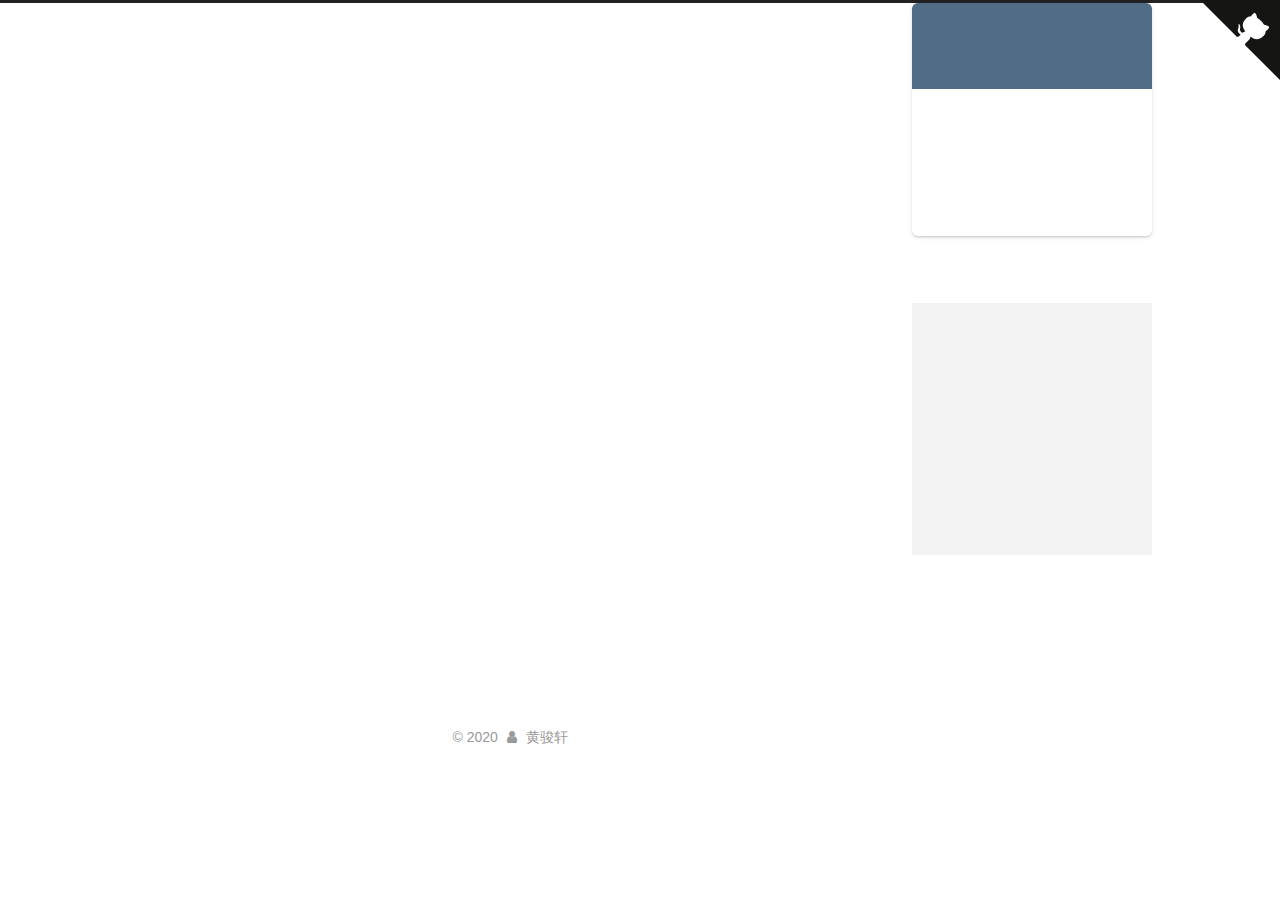
==== commit ae20b2aa: "Site updated: 2020-03-30 02:56:30" ====
--- a/archives/index.html
+++ b/archives/index.html
@@ -5,7 +5,7 @@
   
 
 
-<html class="theme-next pisces use-motion" lang="zh-Hans">
+<html class="theme-next gemini use-motion" lang="zh-Hans">
 <head><meta name="generator" content="Hexo 3.8.0">
   <meta charset="UTF-8">
 <meta http-equiv="X-UA-Compatible" content="IE=edge">
@@ -45,6 +45,50 @@
 
 
 
+  
+  
+  
+  
+
+  
+    
+    
+  
+
+  
+    
+      
+    
+
+    
+  
+
+  
+    
+      
+    
+
+    
+  
+
+  
+    
+      
+    
+
+    
+  
+
+  
+
+  
+    
+    
+    <link href="fonts.googleapis.com/css?family=Monda:300,300italic,400,400italic,700,700italic|Roboto Slab:300,300italic,400,400italic,700,700italic|Cambria Math:300,300italic,400,400italic,700,700italic|Lobster Two:300,300italic,400,400italic,700,700italic&subset=latin,latin-ext" rel="stylesheet" type="text/css">
+  
+
+
+
 
 
 
@@ -68,7 +112,7 @@
 
 
 
-  <meta name="keywords" content="Hexo, NexT">
+  <meta name="keywords" content="A Hexo Based Blog">
 
 
 
@@ -82,13 +126,13 @@
 <meta name="description" content="Joe Wong">
 <meta name="keywords" content="记录学习的博客">
 <meta property="og:type" content="website">
-<meta property="og:title" content="TAN21098">
+<meta property="og:title" content="FishJoe&#39;s Blog">
 <meta property="og:url" content="http://yoursite.com/archives/index.html">
-<meta property="og:site_name" content="TAN21098">
+<meta property="og:site_name" content="FishJoe&#39;s Blog">
 <meta property="og:description" content="Joe Wong">
 <meta property="og:locale" content="zh-Hans">
 <meta name="twitter:card" content="summary">
-<meta name="twitter:title" content="TAN21098">
+<meta name="twitter:title" content="FishJoe&#39;s Blog">
 <meta name="twitter:description" content="Joe Wong">
 
 
@@ -97,9 +141,9 @@
   var NexT = window.NexT || {};
   var CONFIG = {
     root: '/',
-    scheme: 'Pisces',
+    scheme: 'Gemini',
     version: '5.1.4',
-    sidebar: {"position":"left","display":"post","offset":12,"b2t":false,"scrollpercent":false,"onmobile":false},
+    sidebar: {"position":"right","display":"post","offset":12,"b2t":true,"scrollpercent":true,"onmobile":false},
     fancybox: true,
     tabs: true,
     motion: {"enable":true,"async":false,"transition":{"post_block":"fadeIn","post_header":"slideDownIn","post_body":"slideDownIn","coll_header":"slideLeftIn","sidebar":"slideUpIn"}},
@@ -125,7 +169,7 @@
 
 
 
-  <title>归档 | TAN21098</title>
+  <title>归档 | FishJoe's Blog</title>
   
 
 
@@ -144,9 +188,9 @@
     
   
 
-  <div class="container sidebar-position-left page-archive">
+  <div class="container sidebar-position-right page-archive">
     <div class="headband"></div>
-
+<a href="https://github.com/fishjoewong" class="github-corner" aria-label="View source on GitHub"><svg width="80" height="80" viewbox="0 0 250 250" style="fill:#151513; color:#fff; position: absolute; top: 0; border: 0; right: 0;" aria-hidden="true"><path d="M0,0 L115,115 L130,115 L142,142 L250,250 L250,0 Z"/><path d="M128.3,109.0 C113.8,99.7 119.0,89.6 119.0,89.6 C122.0,82.7 120.5,78.6 120.5,78.6 C119.2,72.0 123.4,76.3 123.4,76.3 C127.3,80.9 125.5,87.3 125.5,87.3 C122.9,97.6 130.6,101.9 134.4,103.2" fill="currentColor" style="transform-origin: 130px 106px;" class="octo-arm"/><path d="M115.0,115.0 C114.9,115.1 118.7,116.5 119.8,115.4 L133.7,101.6 C136.9,99.2 139.9,98.4 142.2,98.6 C133.8,88.0 127.5,74.4 143.8,58.0 C148.5,53.4 154.0,51.2 159.7,51.0 C160.3,49.4 163.2,43.6 171.4,40.1 C171.4,40.1 176.1,42.5 178.8,56.2 C183.1,58.6 187.2,61.8 190.9,65.4 C194.5,69.0 197.7,73.2 200.1,77.6 C213.8,80.2 216.3,84.9 216.3,84.9 C212.7,93.1 206.9,96.0 205.4,96.6 C205.1,102.4 203.0,107.8 198.3,112.5 C181.9,128.9 168.3,122.5 157.7,114.1 C157.9,116.9 156.7,120.9 152.7,124.9 L141.0,136.5 C139.8,137.7 141.6,141.9 141.8,141.8 Z" fill="currentColor" class="octo-body"/></svg></a><style>.github-corner:hover .octo-arm{animation:octocat-wave 560ms ease-in-out}@keyframes octocat-wave{0%,100%{transform:rotate(0)}20%,60%{transform:rotate(-25deg)}40%,80%{transform:rotate(10deg)}}@media (max-width:500px){.github-corner:hover .octo-arm{animation:none}.github-corner .octo-arm{animation:octocat-wave 560ms ease-in-out}}</style>
     <header id="header" class="header" itemscope itemtype="http://schema.org/WPHeader">
       <div class="header-inner"><div class="site-brand-wrapper">
   <div class="site-meta ">
@@ -155,7 +199,7 @@
     <div class="custom-logo-site-title">
       <a href="/" class="brand" rel="start">
         <span class="logo-line-before"><i></i></span>
-        <span class="site-title">TAN21098</span>
+        <span class="site-title">FishJoe's Blog</span>
         <span class="logo-line-after"><i></i></span>
       </a>
     </div>
@@ -185,7 +229,17 @@
             
               <i class="menu-item-icon fa fa-fw fa-home"></i> <br>
             
-            首页
+            博客首页
+          </a>
+        </li>
+      
+        
+        <li class="menu-item menu-item-categories">
+          <a href="/categories/" rel="section">
+            
+              <i class="menu-item-icon fa fa-fw fa-th"></i> <br>
+            
+            分类
           </a>
         </li>
       
@@ -231,8 +285,83 @@
         
           
         
-        嗯..! 目前共计 2 篇日志。 继续努力。
+        嗯..! 目前共计 3 篇日志。 继续努力。
       </span>
+
+      
+
+        
+        
+        
+
+        
+          
+          <div class="collection-title">
+            <h1 class="archive-year" id="archive-year-2020">2020</h1>
+          </div>
+        
+        
+
+        
+
+  <article class="post post-type-normal" itemscope itemtype="http://schema.org/Article">
+    <header class="post-header">
+
+      <h2 class="post-title">
+        
+            <a class="post-title-link" href="/2020/03/30/高级计量经济学与STATA应用NotesChap2/" itemprop="url">
+              
+                <span itemprop="name">高级计量经济学与STATA应用NotesChap2</span>
+              
+            </a>
+        
+      </h2>
+
+      <div class="post-meta">
+        <time class="post-time" itemprop="dateCreated" datetime="2020-03-30T02:32:03+08:00" content="2020-03-30">
+          03-30
+        </time>
+      </div>
+
+    </header>
+  </article>
+
+
+
+      
+
+        
+        
+        
+
+        
+        
+
+        
+
+  <article class="post post-type-normal" itemscope itemtype="http://schema.org/Article">
+    <header class="post-header">
+
+      <h2 class="post-title">
+        
+            <a class="post-title-link" href="/2020/03/27/20200327test/" itemprop="url">
+              
+                <span itemprop="name">first_test</span>
+              
+            </a>
+        
+      </h2>
+
+      <div class="post-meta">
+        <time class="post-time" itemprop="dateCreated" datetime="2020-03-27T13:57:47+08:00" content="2020-03-27">
+          03-27
+        </time>
+      </div>
+
+    </header>
+  </article>
+
+
 
       
 
@@ -265,41 +394,6 @@
 
       <div class="post-meta">
         <time class="post-time" itemprop="dateCreated" datetime="2019-06-14T10:48:55+08:00" content="2019-06-14">
-          06-14
-        </time>
-      </div>
-
-    </header>
-  </article>
-
-
-
-      
-
-        
-        
-        
-
-        
-        
-
-        
-
-  <article class="post post-type-normal" itemscope itemtype="http://schema.org/Article">
-    <header class="post-header">
-
-      <h2 class="post-title">
-        
-            <a class="post-title-link" href="/2019/06/14/hello-world/" itemprop="url">
-              
-                <span itemprop="name">Hello World</span>
-              
-            </a>
-        
-      </h2>
-
-      <div class="post-meta">
-        <time class="post-time" itemprop="dateCreated" datetime="2019-06-14T10:35:36+08:00" content="2019-06-14">
           06-14
         </time>
       </div>
@@ -351,6 +445,8 @@
         <div class="site-overview">
           <div class="site-author motion-element" itemprop="author" itemscope itemtype="http://schema.org/Person">
             
+              <img class="site-author-image" itemprop="image" src="/images/lfc1.jpeg" alt="黄骏轩">
+            
               <p class="site-author-name" itemprop="name">黄骏轩</p>
               <p class="site-description motion-element" itemprop="description">Joe Wong</p>
           </div>
@@ -362,7 +458,7 @@
               
                 <a href="/archives/">
               
-                  <span class="site-state-item-count">2</span>
+                  <span class="site-state-item-count">3</span>
                   <span class="site-state-item-name">日志</span>
                 </a>
               </div>
@@ -370,6 +466,15 @@
 
             
 
+            
+              
+              
+              <div class="site-state-item site-state-tags">
+                
+                  <span class="site-state-item-count">2</span>
+                  <span class="site-state-item-name">标签</span>
+                
+              </div>
             
 
           </nav>
@@ -408,6 +513,13 @@
       
 
       
+        <div class="back-to-top">
+          <i class="fa fa-arrow-up"></i>
+          
+            <span id="scrollpercent"><span>0</span>%</span>
+          
+        </div>
+      
 
     </div>
   </aside>
@@ -419,7 +531,7 @@
 
     <footer id="footer" class="footer">
       <div class="footer-inner">
-        <div class="copyright">&copy; <span itemprop="copyrightYear">2019</span>
+        <div class="copyright">&copy; <span itemprop="copyrightYear">2020</span>
   <span class="with-love">
     <i class="fa fa-user"></i>
   </span>
@@ -428,8 +540,8 @@
   
 </div>
 
-
-  <div class="powered-by">由 <a class="theme-link" target="_blank" href="https://hexo.io">Hexo</a> 强力驱动</div>
+ <!--
+ <div class="powered-by">由 <a class="theme-link" target="_blank" href="https://hexo.io">Hexo</a> 强力驱动</div>
 
 
 
@@ -437,8 +549,9 @@
 
 
 
-  <div class="theme-info">主题 &mdash; <a class="theme-link" target="_blank" href="https://github.com/iissnan/hexo-theme-next">NexT.Pisces</a> v5.1.4</div>
-
+  <div class="theme-info">主题 &mdash; <a class="theme-link" target="_blank" href="https://github.com/iissnan/hexo-theme-next">NexT.Gemini</a> v5.1.4</div>
+
+-->
 
 
 
@@ -454,11 +567,6 @@
       </div>
     </footer>
 
-    
-      <div class="back-to-top">
-        <i class="fa fa-arrow-up"></i>
-        
-      </div>
     
 
     
@@ -602,6 +710,28 @@
   
 
   
+  
+    <script type="text/x-mathjax-config">
+      MathJax.Hub.Config({
+        tex2jax: {
+          inlineMath: [ ['$','$'], ["\\(","\\)"]  ],
+          processEscapes: true,
+          skipTags: ['script', 'noscript', 'style', 'textarea', 'pre', 'code']
+        }
+      });
+    </script>
+
+    <script type="text/x-mathjax-config">
+      MathJax.Hub.Queue(function() {
+        var all = MathJax.Hub.getAllJax(), i;
+        for (i=0; i < all.length; i += 1) {
+          all[i].SourceElement().parentNode.className += ' has-jax';
+        }
+      });
+    </script>
+    <script type="text/javascript" src="//cdn.bootcss.com/mathjax/2.7.1/latest.js?config=TeX-AMS-MML_HTMLorMML"></script>
+  
+
 
   
 
--- a/css/main.css
+++ b/css/main.css
@@ -181,15 +181,15 @@
 }
 ::selection {
   background: #262a30;
-  color: #fff;
+  color: #87daff;
 }
 body {
   position: relative;
-  font-family: 'Lato', "PingFang SC", "Microsoft YaHei", sans-serif;
-  font-size: 14px;
+  font-family: 'Monda', "PingFang SC", "Microsoft YaHei", sans-serif;
+  font-size: 16px;
   line-height: 2;
   color: #555;
-  background: #f5f7f9;
+  background: #eee;
 }
 @media (max-width: 767px) {
   body {
@@ -203,7 +203,7 @@
 }
 @media (min-width: 1600px) {
   body {
-    font-size: 16px;
+    font-size: 18px;
   }
 }
 h1,
@@ -216,7 +216,7 @@
   padding: 0;
   font-weight: bold;
   line-height: 1.5;
-  font-family: 'Lato', "PingFang SC", "Microsoft YaHei", sans-serif;
+  font-family: 'Roboto Slab', 'Monda', "PingFang SC", "Microsoft YaHei", sans-serif;
 }
 h2,
 h3,
@@ -445,7 +445,7 @@
 .header-inner {
   margin: 0 auto;
   padding: 100px 0 70px;
-  width: 700px;
+  width: 900px;
 }
 @media (min-width: 1600px) {
   .container .header-inner {
@@ -457,7 +457,7 @@
 }
 .main-inner {
   margin: 0 auto;
-  width: 700px;
+  width: 900px;
 }
 @media (min-width: 1600px) {
   .container .main-inner {
@@ -474,7 +474,7 @@
 .footer-inner {
   box-sizing: border-box;
   margin: 20px auto;
-  width: 700px;
+  width: 900px;
 }
 @media (min-width: 1600px) {
   .container .footer-inner {
@@ -944,7 +944,7 @@
   background: #fff;
   border: 2px solid #555;
   text-decoration: none;
-  border-radius: 2px;
+  border-radius: 6px;
   transition-property: background-color;
   transition-duration: 0.2s;
   transition-timing-function: ease-in-out;
@@ -1057,25 +1057,21 @@
   margin: 10px;
 }
 .back-to-top {
-  box-sizing: border-box;
-  position: fixed;
-  bottom: -100px;
-  right: 30px;
-  z-index: 1050;
-  padding: 0 6px;
-  width: 24px;
-  background: #222;
+  display: none;
+  margin: 20px -10px -20px;
+  background: #eee;
   font-size: 12px;
   opacity: 0.6;
-  color: #fff;
   cursor: pointer;
   text-align: center;
   -webkit-transform: translateZ(0);
-  transition-property: bottom;
   transition-duration: 0.2s;
   transition-timing-function: ease-in-out;
   transition-delay: 0s;
 }
+.back-to-top:hover {
+  opacity: 0.8;
+}
 @media (min-width: 768px) and (max-width: 991px) {
   .back-to-top {
     display: none !important;
@@ -1087,7 +1083,7 @@
   }
 }
 .back-to-top.back-to-top-on {
-  bottom: 30px;
+  display: block;
 }
 .header {
   background: transparent;
@@ -1131,7 +1127,7 @@
   line-height: 36px;
   font-size: 20px;
   font-weight: normal;
-  font-family: 'Lato', "PingFang SC", "Microsoft YaHei", sans-serif;
+  font-family: 'Lobster Two', 'Monda', "PingFang SC", "Microsoft YaHei", sans-serif;
 }
 .site-subtitle {
   margin-top: 10px;
@@ -1220,7 +1216,7 @@
   opacity: 0;
 }
 .post-body {
-  font-family: 'Lato', "PingFang SC", "Microsoft YaHei", sans-serif;
+  font-family: 'Cambria Math', 'Monda', "PingFang SC", "Microsoft YaHei", sans-serif;
 }
 @media (max-width: 767px) {
   .post-body {
@@ -1238,7 +1234,7 @@
 .post-body .figure .caption {
   margin: -20px auto 15px;
   text-align: center;
-  font-size: 14px;
+  font-size: 16px;
   color: #999;
   font-weight: bold;
   line-height: 1;
@@ -1498,7 +1494,7 @@
 .posts-expand .post-meta {
   margin: 3px 0 60px 0;
   color: #999;
-  font-family: 'Lato', "PingFang SC", "Microsoft YaHei", sans-serif;
+  font-family: 'Cambria Math', 'Monda', "PingFang SC", "Microsoft YaHei", sans-serif;
   font-size: 12px;
   text-align: center;
 }
@@ -1641,6 +1637,13 @@
 .fancybox-close,
 .fancybox-close:hover {
   border: none;
+}
+.post-copyright {
+  margin: 2em 0 0;
+  padding: 0.5em 1em;
+  border-left: 3px solid #ff1700;
+  background-color: #f9f9f9;
+  list-style: none;
 }
 .rtl.post-body p,
 .rtl.post-body a,
@@ -1823,7 +1826,7 @@
   width: 4px;
   height: 4px;
   border-radius: 50%;
-  background: #e27d36;
+  background: #f754c9;
 }
 .links-of-blogroll {
   font-size: 13px;
@@ -2346,16 +2349,6 @@
   transform: translate(-50%, -50%);
   color: #ccc;
 }
-@media (min-width: 768px) and (max-width: 991px) {
-  .busuanzi-count {
-    width: auto;
-  }
-}
-@media (max-width: 767px) {
-  .busuanzi-count {
-    width: auto;
-  }
-}
 .site-uv,
 .site-pv,
 .page-pv {
@@ -2599,7 +2592,7 @@
 .header {
   position: relative;
   margin: 0 auto;
-  width: 960px;
+  width: 1200px;
 }
 @media (min-width: 768px) and (max-width: 991px) {
   .header {
@@ -2618,8 +2611,8 @@
   padding: 0;
   width: 240px;
   background: #fff;
-  box-shadow: initial;
-  border-radius: initial;
+  box-shadow: 0 2px 2px 0 rgba(0,0,0,0.12), 0 3px 1px -2px rgba(0,0,0,0.06), 0 1px 5px 0 rgba(0,0,0,0.12);
+  border-radius: 6px 6px 6px 6px;
 }
 @media (min-width: 1600px) {
   .container .header-inner {
@@ -2659,7 +2652,7 @@
   }
 }
 .container .main-inner {
-  width: 960px;
+  width: 1200px;
 }
 @media (min-width: 768px) and (max-width: 991px) {
   .container .main-inner {
@@ -2675,11 +2668,11 @@
   float: right;
   box-sizing: border-box;
   padding: 40px;
-  width: 700px;
+  width: 900px;
   background: #fff;
   min-height: 700px;
-  box-shadow: initial;
-  border-radius: initial;
+  box-shadow: 0 2px 2px 0 rgba(0,0,0,0.12), 0 3px 1px -2px rgba(0,0,0,0.06), 0 1px 5px 0 rgba(0,0,0,0.12);
+  border-radius: 6px 6px 6px 6px;
 }
 @media (min-width: 768px) and (max-width: 991px) {
   .content-wrap {
@@ -2701,7 +2694,7 @@
   float: left;
   margin-top: 300px;
   width: 240px;
-  background: #f5f7f9;
+  background: #eee;
   box-shadow: none;
 }
 @media (min-width: 768px) and (max-width: 991px) {
@@ -2718,7 +2711,7 @@
   display: none;
 }
 .footer-inner {
-  width: 960px;
+  width: 1200px;
   padding-left: 260px;
 }
 @media (min-width: 768px) and (max-width: 991px) {
@@ -2754,7 +2747,7 @@
 .site-meta {
   padding: 20px 0;
   color: #fff;
-  background: #222;
+  background: $black;
 }
 @media (min-width: 768px) and (max-width: 991px) {
   .site-meta {
@@ -2859,8 +2852,8 @@
   width: 240px;
   color: #555;
   background: #fff;
-  box-shadow: initial;
-  border-radius: initial;
+  box-shadow: 0 2px 2px 0 rgba(0,0,0,0.12), 0 3px 1px -2px rgba(0,0,0,0.06), 0 1px 5px 0 rgba(0,0,0,0.12), 0 -1px 0.5px 0 rgba(0,0,0,0.09);
+  border-radius: 6px;
   opacity: 0;
 }
 .sidebar-inner.affix {
@@ -2986,8 +2979,206 @@
   white-space: nowrap;
   text-overflow: ellipsis;
 }
-@media (max-width: 767px) {
-  .post-body {
-    text-align: justify;
-  }
-}
+.content-wrap {
+  padding: initial;
+  background: initial;
+  box-shadow: initial;
+  border-radius: initial;
+}
+.post-block {
+  padding: 40px;
+  background: #fff;
+  box-shadow: 0 2px 2px 0 rgba(0,0,0,0.12), 0 3px 1px -2px rgba(0,0,0,0.06), 0 1px 5px 0 rgba(0,0,0,0.12);
+  border-radius: 6px 6px 6px 6px;
+}
+#posts > article + article .post-block {
+  margin-top: 12px;
+  box-shadow: 0 2px 2px 0 rgba(0,0,0,0.12), 0 3px 1px -2px rgba(0,0,0,0.06), 0 1px 5px 0 rgba(0,0,0,0.12), 0 -1px 0.5px 0 rgba(0,0,0,0.09);
+  border-radius: 6px;
+}
+.comments {
+  padding: 40px;
+  margin: initial;
+  margin-top: 12px;
+  background: #fff;
+  box-shadow: 0 2px 2px 0 rgba(0,0,0,0.12), 0 3px 1px -2px rgba(0,0,0,0.06), 0 1px 5px 0 rgba(0,0,0,0.12), 0 -1px 0.5px 0 rgba(0,0,0,0.09);
+  border-radius: 6px;
+}
+.posts-expand {
+  padding-top: initial;
+}
+.post-nav-divider {
+  width: 4%;
+}
+.post-nav-item {
+  width: 48%;
+}
+.post-eof,
+.post-spread {
+  display: none !important;
+}
+.pagination {
+  margin: 12px 0 0;
+  border-top: initial;
+  background: #fff;
+  box-shadow: 0 2px 2px 0 rgba(0,0,0,0.12), 0 3px 1px -2px rgba(0,0,0,0.06), 0 1px 5px 0 rgba(0,0,0,0.12), 0 -1px 0.5px 0 rgba(0,0,0,0.09);
+  border-radius: 6px;
+  padding: 10px 0 10px;
+}
+.pagination .prev,
+.pagination .next,
+.pagination .page-number {
+  margin-bottom: initial;
+  top: initial;
+}
+.main {
+  padding-bottom: initial;
+}
+.footer {
+  bottom: auto;
+}
+.post-header h1,
+.post-header h2 {
+  margin: initial;
+}
+.posts-expand .post-title-link {
+  line-height: inherit;
+}
+.posts-expand .post-title {
+  font-size: 1.7em;
+}
+.post-body h1 {
+  font-size: 1.6em;
+  border-bottom: 1px solid #eee;
+}
+.post-body h2 {
+  font-size: 1.45em;
+  border-bottom: 1px solid #eee;
+}
+.post-body h3 {
+  font-size: 1.3em;
+  border-bottom: 1px dotted #eee;
+}
+.post-body h4 {
+  font-size: 1.2em;
+}
+.post-body h5 {
+  font-size: 1.07em;
+}
+.post-body h6 {
+  font-size: 1.03em;
+}
+@media (min-width: 768px) and (max-width: 991px) {
+  .content-wrap {
+    padding: 10px;
+  }
+  .posts-expand {
+    margin: initial;
+  }
+  .posts-expand .post-button {
+    margin-top: 20px;
+  }
+  .post-block {
+    padding: 20px;
+    box-shadow: 0 2px 2px 0 rgba(0,0,0,0.12), 0 3px 1px -2px rgba(0,0,0,0.06), 0 1px 5px 0 rgba(0,0,0,0.12), 0 -1px 0.5px 0 rgba(0,0,0,0.09);
+    border-radius: 6px;
+  }
+  #posts > article + article .post-block {
+    margin-top: 10px;
+  }
+  .comments {
+    margin-top: 10px;
+    padding: 10px 20px;
+  }
+  .pagination {
+    margin: 10px 0 0;
+  }
+}
+@media (max-width: 767px) {
+  .content-wrap {
+    padding: 8px;
+  }
+  .posts-expand {
+    margin: initial;
+  }
+  .posts-expand .post-button {
+    margin-top: 12px;
+  }
+  .posts-expand img {
+    padding: initial !important;
+  }
+  .post-block {
+    padding: 12px;
+    min-height: auto;
+    box-shadow: 0 2px 2px 0 rgba(0,0,0,0.12), 0 3px 1px -2px rgba(0,0,0,0.06), 0 1px 5px 0 rgba(0,0,0,0.12), 0 -1px 0.5px 0 rgba(0,0,0,0.09);
+    border-radius: 6px;
+  }
+  #posts > article + article .post-block {
+    margin-top: 8px;
+  }
+  .comments {
+    margin-top: 8px;
+    padding: 0 12px;
+  }
+  .pagination {
+    margin: 8px 0 0;
+  }
+}
+@media screen and (min-width: 1200px) {
+  body {
+    background: url("https://source.unsplash.com/uq2RvURcABM/1600x900");
+    background-repeat: no-repeat;
+    background-attachment: fixed;
+    background-position: 50% 50%;
+  }
+}
+.header {
+  width: 80%;
+}
+@media (min-width: 768px) and (max-width: 991px) {
+  .header {
+    width: 100%;
+  }
+}
+@media (max-width: 767px) {
+  .header {
+    width: 100%;
+  }
+}
+.container .main-inner {
+  width: 80%;
+}
+@media (min-width: 768px) and (max-width: 991px) {
+  .container .main-inner {
+    width: 100%;
+  }
+}
+@media (max-width: 767px) {
+  .container .main-inner {
+    width: 100%;
+  }
+}
+.content-wrap {
+  width: calc(100% - 260px);
+}
+@media (min-width: 768px) and (max-width: 991px) {
+  .content-wrap {
+    width: 100%;
+  }
+}
+@media (max-width: 767px) {
+  .content-wrap {
+    width: 100%;
+  }
+}
+.site-meta {
+  background: #082e54;
+}
+.main-inner {
+  background: #fff;
+  opacity: 0.7;
+}
+.header-inner {
+  background: #fff;
+  opacity: 0.7;
+}
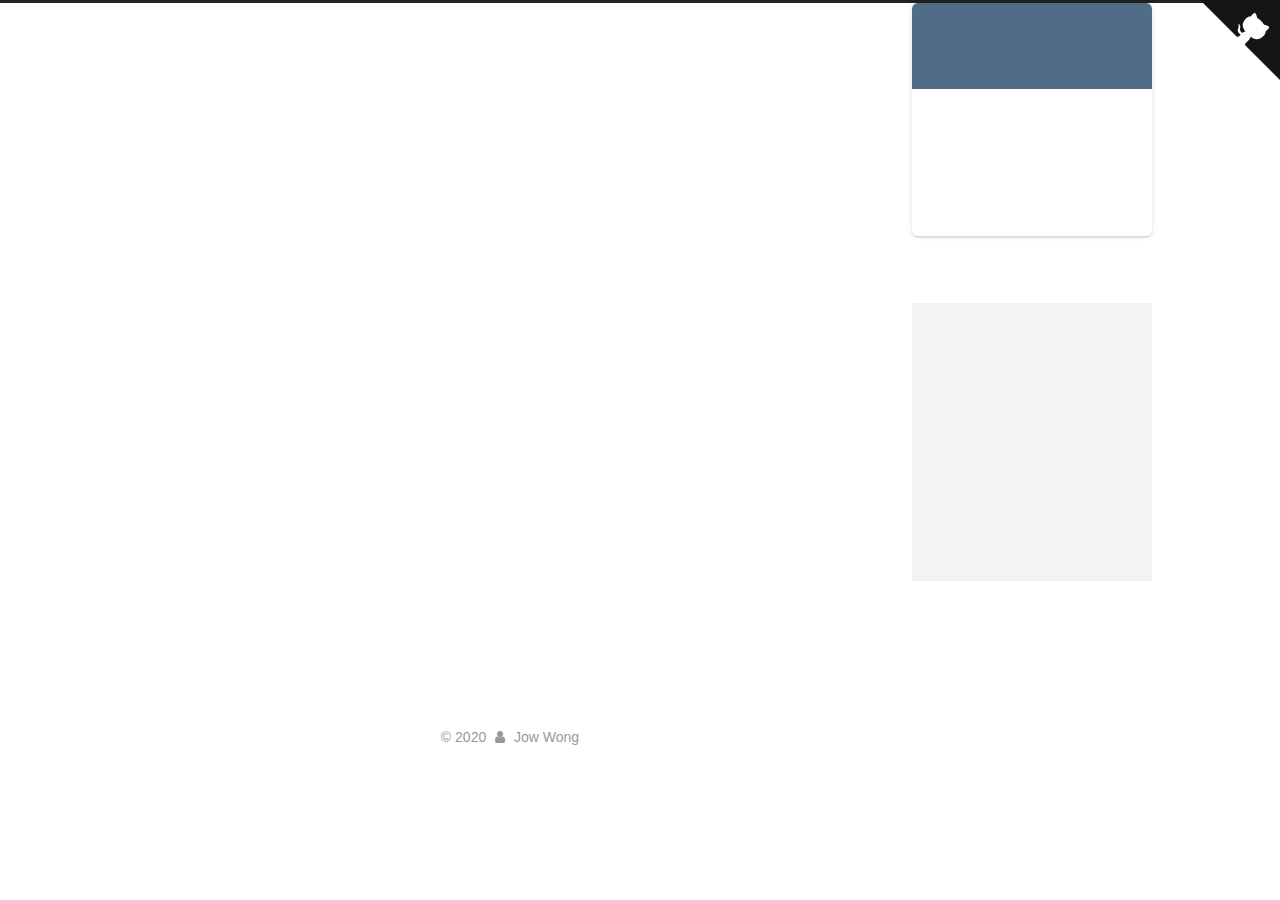
==== commit 8e483171: "Site updated: 2020-04-02 22:49:24" ====
--- a/archives/index.html
+++ b/archives/index.html
@@ -100,10 +100,10 @@
   <link rel="apple-touch-icon" sizes="180x180" href="/images/apple-touch-icon-next.png?v=5.1.4">
 
 
-  <link rel="icon" type="image/png" sizes="32x32" href="/images/favicon-32x32-next.png?v=5.1.4">
-
-
-  <link rel="icon" type="image/png" sizes="16x16" href="/images/favicon-16x16-next.png?v=5.1.4">
+  <link rel="icon" type="image/png" sizes="32x32" href="/images/32x32.ico?v=5.1.4">
+
+
+  <link rel="icon" type="image/png" sizes="16x16" href="/images/16x16.ico?v=5.1.4">
 
 
   <link rel="mask-icon" href="/images/logo.svg?v=5.1.4" color="#222">
@@ -123,17 +123,17 @@
 
 
 
-<meta name="description" content="Joe Wong">
+<meta name="description" content="A blog for knowledge sharing and recording">
 <meta name="keywords" content="记录学习的博客">
 <meta property="og:type" content="website">
 <meta property="og:title" content="FishJoe&#39;s Blog">
-<meta property="og:url" content="http://yoursite.com/archives/index.html">
+<meta property="og:url" content="http://fishjoe.cn/archives/index.html">
 <meta property="og:site_name" content="FishJoe&#39;s Blog">
-<meta property="og:description" content="Joe Wong">
+<meta property="og:description" content="A blog for knowledge sharing and recording">
 <meta property="og:locale" content="zh-Hans">
 <meta name="twitter:card" content="summary">
 <meta name="twitter:title" content="FishJoe&#39;s Blog">
-<meta name="twitter:description" content="Joe Wong">
+<meta name="twitter:description" content="A blog for knowledge sharing and recording">
 
 
 
@@ -163,7 +163,7 @@
 
 
 
-  <link rel="canonical" href="http://yoursite.com/archives/">
+  <link rel="canonical" href="http://fishjoe.cn/archives/">
 
 
 
@@ -285,7 +285,7 @@
         
           
         
-        嗯..! 目前共计 3 篇日志。 继续努力。
+        嗯..! 目前共计 4 篇日志。 继续努力。
       </span>
 
       
@@ -299,6 +299,41 @@
           <div class="collection-title">
             <h1 class="archive-year" id="archive-year-2020">2020</h1>
           </div>
+        
+        
+
+        
+
+  <article class="post post-type-normal" itemscope itemtype="http://schema.org/Article">
+    <header class="post-header">
+
+      <h2 class="post-title">
+        
+            <a class="post-title-link" href="/2020/04/02/高级计量经济学与STATA应用NotesChap18/" itemprop="url">
+              
+                <span itemprop="name">高级计量经济学与STATA应用NotesChap18</span>
+              
+            </a>
+        
+      </h2>
+
+      <div class="post-meta">
+        <time class="post-time" itemprop="dateCreated" datetime="2020-04-02T22:20:33+08:00" content="2020-04-02">
+          04-02
+        </time>
+      </div>
+
+    </header>
+  </article>
+
+
+
+      
+
+        
+        
+        
+
         
         
 
@@ -445,10 +480,10 @@
         <div class="site-overview">
           <div class="site-author motion-element" itemprop="author" itemscope itemtype="http://schema.org/Person">
             
-              <img class="site-author-image" itemprop="image" src="/images/lfc1.jpeg" alt="黄骏轩">
-            
-              <p class="site-author-name" itemprop="name">黄骏轩</p>
-              <p class="site-description motion-element" itemprop="description">Joe Wong</p>
+              <img class="site-author-image" itemprop="image" src="/images/lfc1.jpeg" alt="Jow Wong">
+            
+              <p class="site-author-name" itemprop="name">Jow Wong</p>
+              <p class="site-description motion-element" itemprop="description">A blog for knowledge sharing and recording</p>
           </div>
 
           <nav class="site-state motion-element">
@@ -458,7 +493,7 @@
               
                 <a href="/archives/">
               
-                  <span class="site-state-item-count">3</span>
+                  <span class="site-state-item-count">4</span>
                   <span class="site-state-item-name">日志</span>
                 </a>
               </div>
@@ -535,7 +570,7 @@
   <span class="with-love">
     <i class="fa fa-user"></i>
   </span>
-  <span class="author" itemprop="copyrightHolder">黄骏轩</span>
+  <span class="author" itemprop="copyrightHolder">Jow Wong</span>
 
   
 </div>
--- a/css/main.css
+++ b/css/main.css
@@ -1826,7 +1826,7 @@
   width: 4px;
   height: 4px;
   border-radius: 50%;
-  background: #f754c9;
+  background: #79a1ff;
 }
 .links-of-blogroll {
   font-size: 13px;
